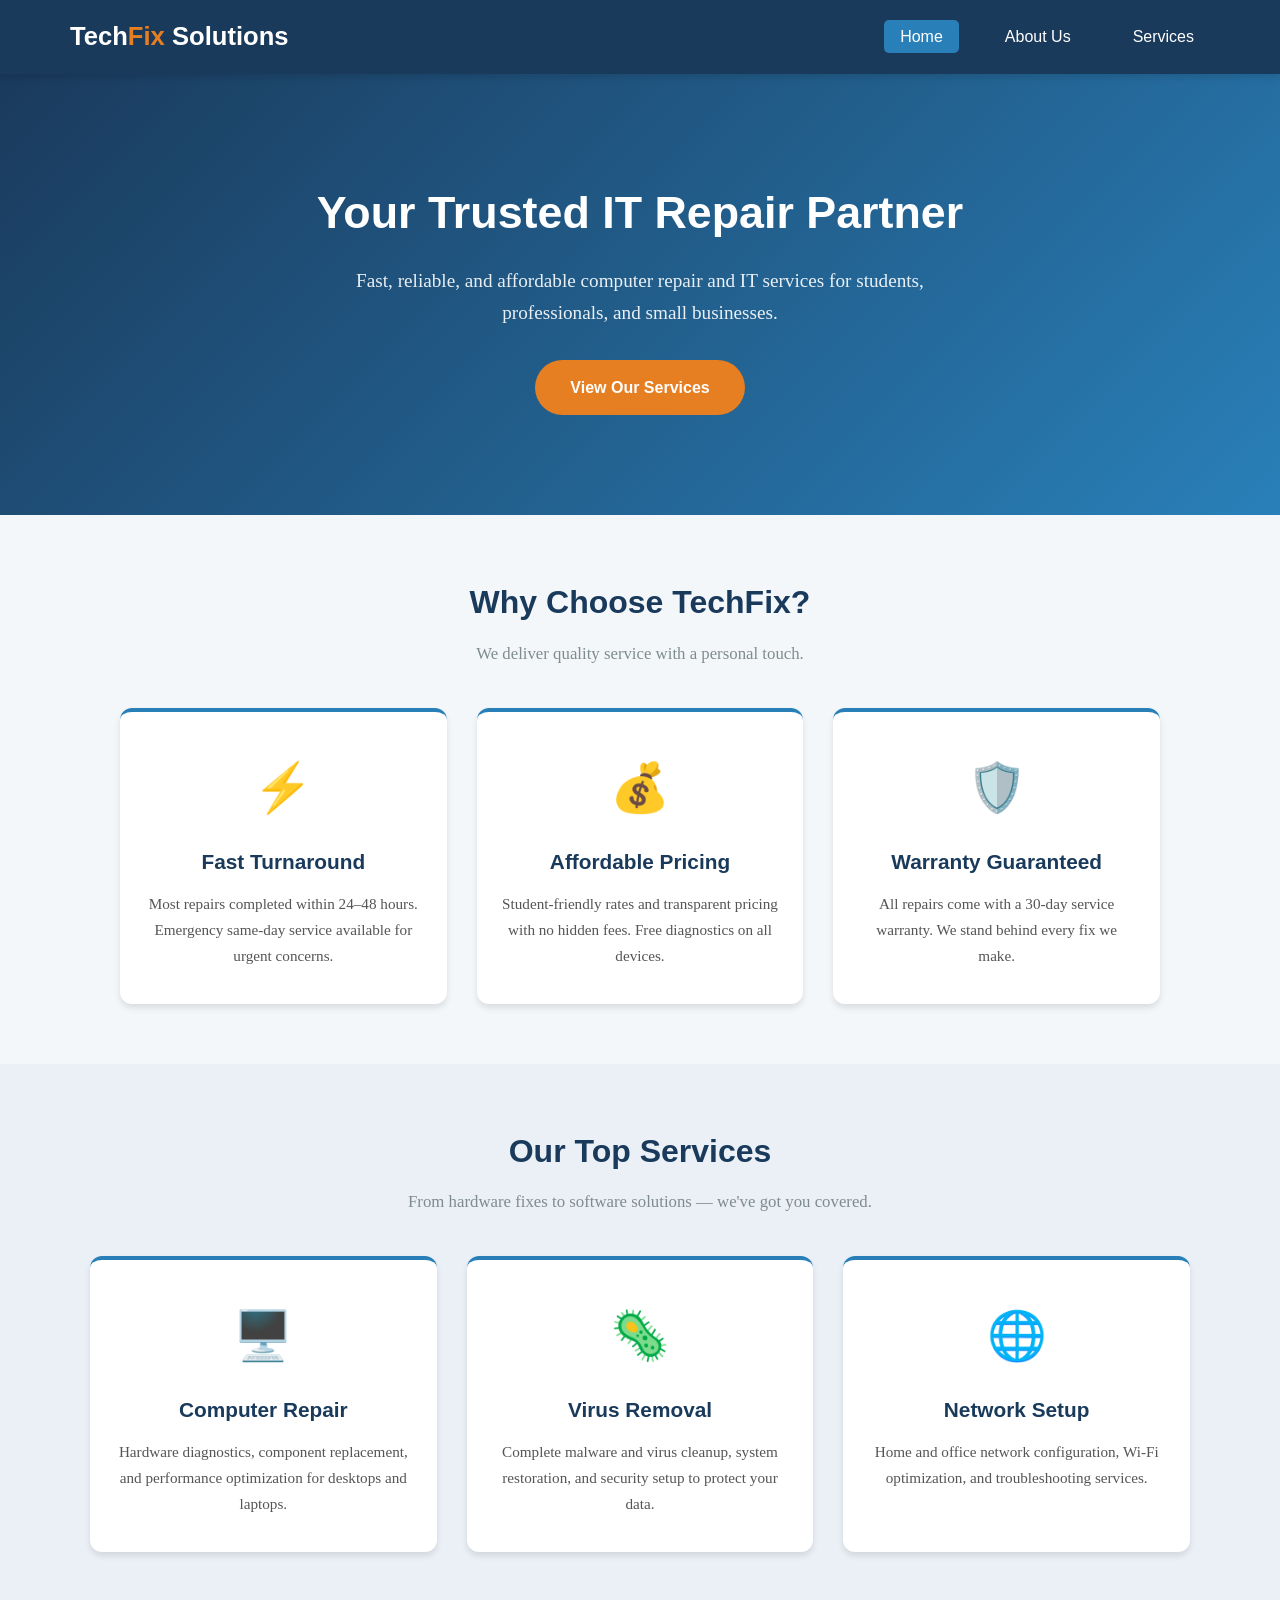
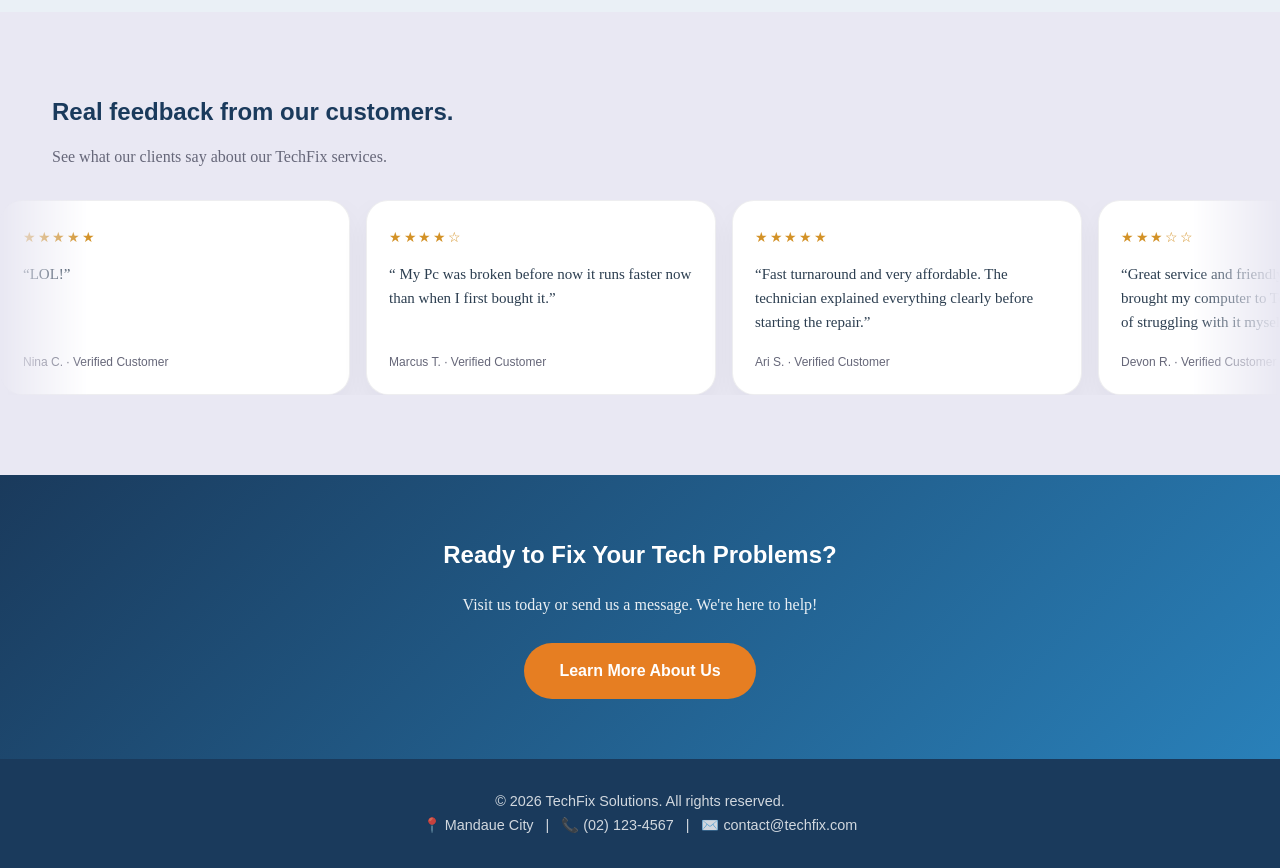
==== index.html @ 77dfa401 "Fart1" ====
<!DOCTYPE html>
<html lang="en">
<head>
    <meta charset="UTF-8">
    <meta name="viewport" content="width=device-width, initial-scale=1.0">
    <title>TechFix Solutions - Home</title>
    <link rel="stylesheet" href="style.css">
</head>
<body>

    <header>
        <nav>
            <div class="logo">
                <a href="index.html">Tech<span>Fix</span> Solutions</a>
            </div>
            <ul>
                <li><a href="index.html" class="active">Home</a></li>
                <li><a href="about.html">About Us</a></li>
                <li><a href="services.html">Services</a></li>
            </ul>
        </nav>
    </header>

    <section class="hero">
        <h1>Your Trusted IT Repair Partner</h1>
        <p>Fast, reliable, and affordable computer repair and IT services for students, professionals, and small businesses.</p>
        <a href="services.html" class="btn">View Our Services</a>
    </section>

    <section class="section">
        <h2>Why Choose TechFix?</h2>
        <p class="section-subtitle">We deliver quality service with a personal touch.</p>

        <div class="cards-grid">
            <div class="card">
                <div class="card-icon">⚡</div>
                <h3>Fast Turnaround</h3>
                <p>Most repairs completed within 24–48 hours. Emergency same-day service available for urgent concerns.</p>
            </div>
            <div class="card">
                <div class="card-icon">💰</div>
                <h3>Affordable Pricing</h3>
                <p>Student-friendly rates and transparent pricing with no hidden fees. Free diagnostics on all devices.</p>
            </div>
            <div class="card">
                <div class="card-icon">🛡️</div>
                <h3>Warranty Guaranteed</h3>
                <p>All repairs come with a 30-day service warranty. We stand behind every fix we make.</p>
            </div>
        </div>
    </section>

    <section class="section" style="background-color: #eaf0f6; max-width: 100%; padding: 60px 30px;">
        <div style="max-width: 1100px; margin: 0 auto;">
            <h2>Our Top Services</h2>
            <p class="section-subtitle">From hardware fixes to software solutions — we've got you covered.</p>

            <div class="cards-grid">
                <div class="card">
                    <div class="card-icon">🖥️</div>
                    <h3>Computer Repair</h3>
                    <p>Hardware diagnostics, component replacement, and performance optimization for desktops and laptops.</p>
                </div>
                <div class="card">
                    <div class="card-icon">🦠</div>
                    <h3>Virus Removal</h3>
                    <p>Complete malware and virus cleanup, system restoration, and security setup to protect your data.</p>
                </div>
                <div class="card">
                    <div class="card-icon">🌐</div>
                    <h3>Network Setup</h3>
                    <p>Home and office network configuration, Wi-Fi optimization, and troubleshooting services.</p>
                </div>
            </div>
        </div>
    </section>

    <section class="reviews" id="reviews" aria-labelledby="reviews-title">
        <div class="reviews-heading">
            <h2 id="reviews-title">Real feedback from our customers.</h2>
            <p>See what our clients say about our TechFix services.</p>
        </div>
        <div class="review-window">
            <div class="review-track">
                <div class="review-group">
                    <article class="review-card">
                        <div>
                            <span class="review-stars" aria-label="5 out of 5 stars">★★★★★</span>
                            <p class="review-text">“LOL!”</p>
                        </div>
                        <p class="review-by">Nina C. · Verified Customer</p>
                    </article>
                    <article class="review-card">
                        <div>
                            <span class="review-stars" aria-label="4 out of 5 stars">★★★★☆</span>
                            <p class="review-text">“ My Pc was broken before now it runs faster now than when I first bought it.”</p>
                        </div>
                        <p class="review-by">Marcus T. · Verified Customer</p>
                    </article>
                    <article class="review-card">
                        <div>
                            <span class="review-stars" aria-label="5 out of 5 stars">★★★★★</span>
                            <p class="review-text">“Fast turnaround and very affordable. The technician explained everything clearly before starting the repair.”</p>
                        </div>
                        <p class="review-by">Ari S. · Verified Customer</p>
                    </article>
                    <article class="review-card">
                        <div>
                            <span class="review-stars" aria-label="3 out of 5 stars">★★★☆☆</span>
                            <p class="review-text">“Great service and friendly staff. I wish I had brought my computer to TechFix sooner instead of struggling with it myself.”</p>
                        </div>
                        <p class="review-by">Devon R. · Verified Customer</p>
                    </article>
                </div>
                <div class="review-group" aria-hidden="true">
                    <article class="review-card">
                        <div>
                            <span class="review-stars">★★★★★</span>
                            <p class="review-text">“My laptop screen was completely cracked, and they fixed it in just three hours. It looks brand new!”</p>
                        </div>
                        <p class="review-by">Nina C. · Verified Customer</p>
                    </article>
                    <article class="review-card">
                        <div>
                            <span class="review-stars">★★★★☆</span>
                            <p class="review-text">“BOMBOCLAT.”</p>
                        </div>
                        <p class="review-by">Marcus T. · Verified Customer</p>
                    </article>
                    <article class="review-card">
                        <div>
                            <span class="review-stars">★★★★★</span>
                            <p class="review-text">“Fast turnaround and very affordable. The technician explained everything clearly before starting the repair.”</p>
                        </div>
                        <p class="review-by">Ari S. · Verified Customer</p>
                    </article>
                    <article class="review-card">
                        <div>
                            <span class="review-stars">★★★☆☆</span>
                            <p class="review-text">“Great service and friendly staff. I wish I had brought my computer here sooner instead of struggling with it myself.”</p>
                        </div>
                        <p class="review-by">Devon R. · Verified Customer</p>
                    </article>
                </div>
            </div>
        </div>
    </section>

    <section class="cta-section">
        <h2>Ready to Fix Your Tech Problems?</h2>
        <p>Visit us today or send us a message. We're here to help!</p>
        <a href="about.html" class="btn">Learn More About Us</a>
    </section>

    <footer>
        <p>&copy; 2026 TechFix Solutions. All rights reserved.</p>
        <p>📍 Mandaue City &nbsp; | &nbsp; 📞 (02) 123-4567 &nbsp; | &nbsp; ✉️ contact@techfix.com</p>
    </footer>

</body>
</html>
---- style.css ----
:root {
    --primary-color: #1a3a5c;
    --secondary-color: #2980b9;
    --accent-color: #e67e22;
    --light-bg: #f4f7fa;
    --text-dark: #2c3e50;
    --text-light: #ffffff;
    --font-heading: 'Segoe UI', Tahoma, Geneva, Verdana, sans-serif;
    --font-body: 'Georgia', serif;
    --shadow: 0 4px 6px rgba(0, 0, 0, 0.1);
    --transition: all 0.3s ease;
}

* { margin: 0; padding: 0; box-sizing: border-box; }
body { font-family: var(--font-body); color: var(--text-dark); background-color: var(--light-bg); line-height: 1.7; }
h1, h2, h3, h4 { font-family: var(--font-heading); color: var(--primary-color); }
a { text-decoration: none; color: inherit; }
img { max-width: 100%; height: auto; }

header { background-color: var(--primary-color); padding: 0; position: sticky; top: 0; z-index: 1000; box-shadow: var(--shadow); }
nav { max-width: 1200px; margin: 0 auto; display: flex; justify-content: space-between; align-items: center; padding: 15px 30px; }
.logo { font-family: var(--font-heading); font-size: 1.6rem; font-weight: bold; color: var(--text-light); }
.logo span { color: var(--accent-color); }
.logo a { text-decoration: none; color: var(--text-light); transition: var(--transition); }
.logo a:hover { opacity: 0.8; }
nav ul { list-style: none; display: flex; gap: 30px; }
nav ul li a { color: var(--text-light); font-family: var(--font-heading); font-size: 1rem; padding: 8px 16px; border-radius: 5px; transition: var(--transition); }
nav ul li a:hover, nav ul li a.active { background-color: var(--secondary-color); color: var(--text-light); }

.hero { background: linear-gradient(135deg, var(--primary-color), var(--secondary-color)); color: var(--text-light); text-align: center; padding: 100px 30px; }
.hero h1 { font-size: 2.8rem; color: var(--text-light); margin-bottom: 15px; }
.hero p { font-size: 1.2rem; max-width: 600px; margin: 0 auto 30px; opacity: 0.9; }
.btn { display: inline-block; background-color: var(--accent-color); color: var(--text-light); padding: 14px 35px; border-radius: 30px; font-family: var(--font-heading); font-size: 1rem; font-weight: bold; transition: var(--transition); border: none; cursor: pointer; }
.btn:hover { background-color: #d35400; transform: translateY(-2px); box-shadow: 0 6px 12px rgba(0, 0, 0, 0.2); }

.section { max-width: 1100px; margin: 0 auto; padding: 60px 30px; }
.section h2 { text-align: center; font-size: 2rem; margin-bottom: 10px; }
.section-subtitle { text-align: center; color: #7f8c8d; margin-bottom: 40px; font-size: 1.05rem; }

.cards-grid { display: grid; grid-template-columns: repeat(auto-fit, minmax(280px, 1fr)); gap: 30px; margin-top: 30px; }
.card { background: var(--text-light); border-radius: 12px; padding: 35px 25px; text-align: center; box-shadow: var(--shadow); transition: var(--transition); border-top: 4px solid var(--secondary-color); }
.card:hover { transform: translateY(-8px); box-shadow: 0 10px 25px rgba(0, 0, 0, 0.15); }
.card-icon { font-size: 3rem; margin-bottom: 15px; }
.card h3 { margin-bottom: 12px; font-size: 1.3rem; }
.card p { color: #555; font-size: 0.95rem; }

.about-content { display: flex; gap: 40px; align-items: center; flex-wrap: wrap; }
.about-text { flex: 1; min-width: 300px; }
.about-text h2 { text-align: left; margin-bottom: 15px; }
.about-text p { margin-bottom: 15px; color: #444; }
.about-image { flex: 1; min-width: 300px; text-align: center; }
.about-image .placeholder-img { width: 100%; max-width: 400px; height: 300px; background: linear-gradient(135deg, var(--secondary-color), var(--primary-color)); border-radius: 12px; display: flex; align-items: center; justify-content: center; color: white; font-size: 1.2rem; font-family: var(--font-heading); }

.service-list { display: flex; flex-direction: column; gap: 25px; }
.service-item { display: flex; gap: 25px; background: var(--text-light); padding: 30px; border-radius: 12px; box-shadow: var(--shadow); align-items: flex-start; transition: var(--transition); }
.service-item:hover { box-shadow: 0 8px 20px rgba(0, 0, 0, 0.12); }
.service-number { background: var(--accent-color); color: white; width: 50px; height: 50px; border-radius: 50%; display: flex; align-items: center; justify-content: center; font-family: var(--font-heading); font-size: 1.3rem; font-weight: bold; flex-shrink: 0; }
.service-details h3 { margin-bottom: 8px; font-size: 1.2rem; }
.service-details p { color: #555; font-size: 0.95rem; margin-bottom: 8px; }
.service-price { color: var(--accent-color); font-weight: bold; font-family: var(--font-heading); }

.cta-section { background: linear-gradient(135deg, var(--primary-color), var(--secondary-color)); color: var(--text-light); text-align: center; padding: 60px 30px; }
.cta-section h2 { color: var(--text-light); margin-bottom: 15px; }
.cta-section p { margin-bottom: 25px; opacity: 0.9; }

footer { background-color: var(--primary-color); color: var(--text-light); text-align: center; padding: 30px; font-family: var(--font-heading); font-size: 0.9rem; }
footer p { opacity: 0.8; }

@media (max-width: 992px) {
    .hero h1 {
        font-size: 2.4rem;
    }
    .section {
        padding: 50px 20px;
    }
}
@media (max-width: 768px) {
    
    /* 1. Fix Navigation for small screens */
    nav {
        flex-direction: column;
        gap: 15px;
        padding: 15px;
    }
    nav ul {
        gap: 10px;
        flex-wrap: wrap;
        justify-content: center;
    }
    nav ul li a {
        font-size: 0.9rem;
        padding: 6px 12px;
    }
    .hero {
        padding: 60px 20px;
    }
    .hero h1 {
        font-size: 2rem;
    }
    .hero p {
        font-size: 1rem;
    }
    .section h2 {
        font-size: 1.6rem;
    }

    /* 3. Reduce side padding so content isn't squished */
    .section {
        padding: 40px 20px;
    }

    /* 4. Stack the "About Us" text and image vertically */
    .about-content {
        flex-direction: column;
        text-align: center;
    }
    .about-text h2 {
        text-align: center;
    }

    .service-item {
        flex-direction: column;
        align-items: center;
        text-align: center;
    }
    .service-number {
        margin-bottom: 10px;
    }
}

@media (max-width: 480px) {
    .hero h1 {
        font-size: 1.6rem;
    }
    .cards-grid {
        grid-template-columns: 1fr; /* Force 1 column on tiny screens */
    }
    .team-grid {
        grid-template-columns: 1fr;
    }
}
/* ===== REVIEWS MARQUEE SECTION ===== */
.reviews {
  overflow: hidden;
  padding: 80px 0;
  background: #e9e8f3;
}

.reviews-heading {
  max-width: 1240px;
  margin: 0 auto 30px;
  padding: 0 32px;
}

.reviews-heading h2 {
  margin: 0;
  color: var(--primary-color); /* Matches your site theme */
}

.reviews-heading p {
  color: #666779;
  margin-top: 10px;
}

.review-window {
  overflow: hidden;
  -webkit-mask-image: linear-gradient(90deg, transparent, #000 7%, #000 93%, transparent);
  mask-image: linear-gradient(90deg, transparent, #000 7%, #000 93%, transparent);
}

.review-track {
  display: flex;
  width: max-content;
  animation: review-loop 42s linear infinite;
}

.review-track:hover {
  animation-play-state: paused; /* Pauses when user hovers over it */
}

.review-group {
  display: flex;
  gap: 16px;
  padding-right: 16px;
}

.review-card {
  display: flex;
  flex-direction: column;
  justify-content: space-between;
  width: clamp(270px, 30vw, 350px);
  min-height: 195px;
  padding: 22px;
  border: 1px solid #14152e12;
  border-radius: 22px;
  background: #fff;
  box-shadow: 0 12px 30px #14152e0c;
}

.review-stars {
  color: #d39227; /* Gold color for stars */
  font-size: 14px;
  letter-spacing: 0.12em;
}

.review-text {
  margin: 12px 0 0;
  font-size: 15px;
  line-height: 1.6;
  color: var(--text-dark);
}

.review-by {
  margin: 18px 0 0;
  color: #666779;
  font-size: 12px;
  font-family: var(--font-heading);
}

@keyframes review-loop {
  from {
    transform: translateX(-50%);
  }
  to {
    transform: translateX(0);
  }
}

/* Accessibility: Stops animation for users who prefer reduced motion */
@media (prefers-reduced-motion: reduce) {
  .review-track {
    animation: none;
  }
}

/* Make reviews stack on mobile phones */
@media (max-width: 768px) {
    .review-card {
        width: 280px; /* Fixed width for mobile scrolling */
    }
}
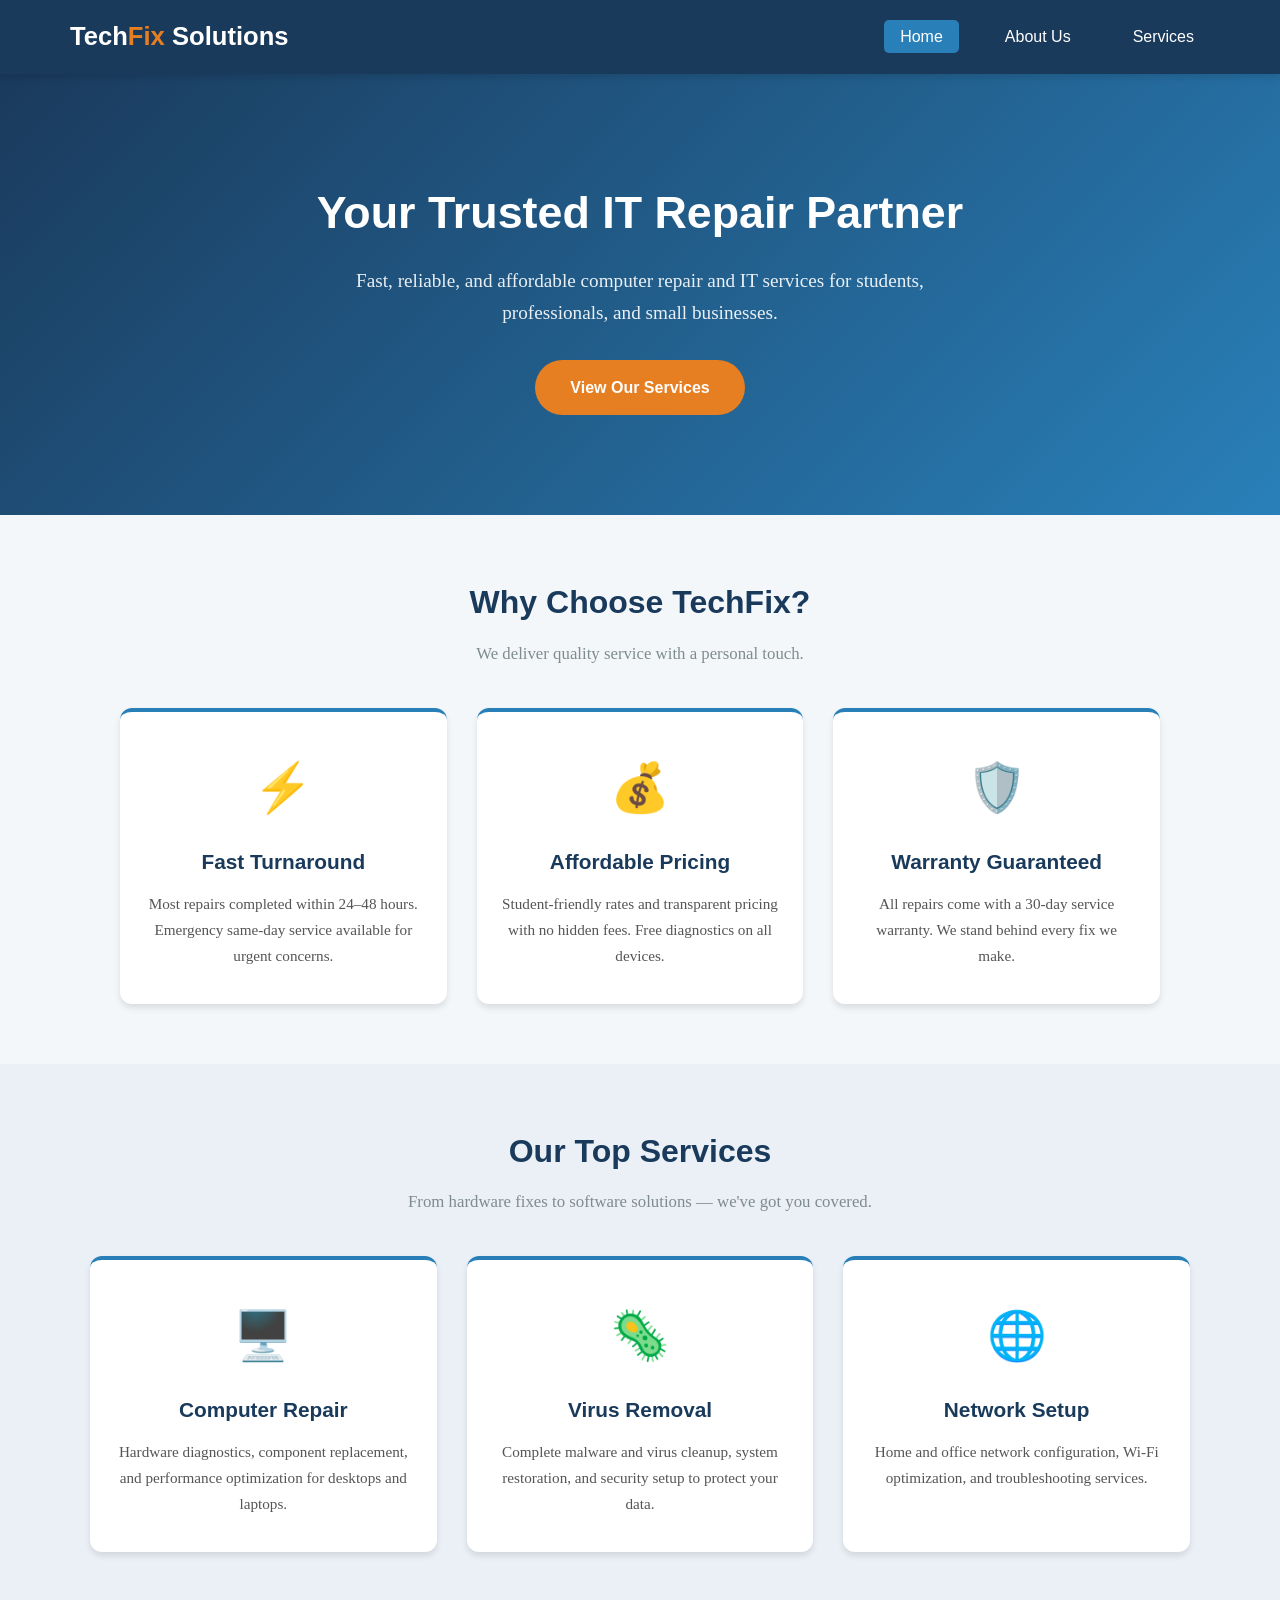
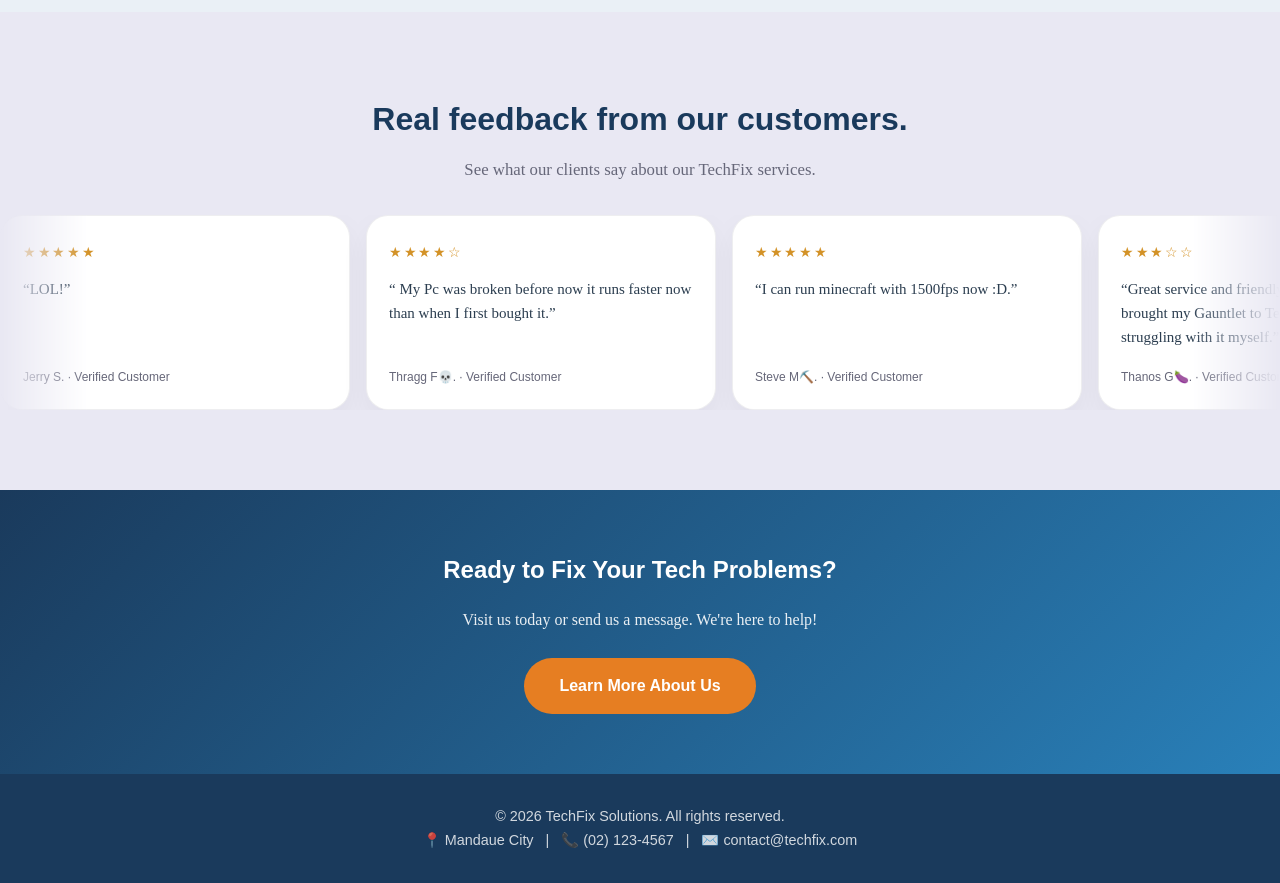
==== commit eedfad05: "Fart10" ====
--- a/index.html
+++ b/index.html
@@ -4,7 +4,7 @@
     <meta charset="UTF-8">
     <meta name="viewport" content="width=device-width, initial-scale=1.0">
     <title>TechFix Solutions - Home</title>
-    <link rel="stylesheet" href="style.css">
+    <link rel="stylesheet" href="style.css?v=2">
 </head>
 <body>
 
@@ -88,28 +88,28 @@
                             <span class="review-stars" aria-label="5 out of 5 stars">★★★★★</span>
                             <p class="review-text">“LOL!”</p>
                         </div>
-                        <p class="review-by">Nina C. · Verified Customer</p>
+                        <p class="review-by">Jerry S. · Verified Customer</p>
                     </article>
                     <article class="review-card">
                         <div>
                             <span class="review-stars" aria-label="4 out of 5 stars">★★★★☆</span>
                             <p class="review-text">“ My Pc was broken before now it runs faster now than when I first bought it.”</p>
                         </div>
-                        <p class="review-by">Marcus T. · Verified Customer</p>
+                        <p class="review-by">Thragg F💀. · Verified Customer</p>
                     </article>
                     <article class="review-card">
                         <div>
                             <span class="review-stars" aria-label="5 out of 5 stars">★★★★★</span>
-                            <p class="review-text">“Fast turnaround and very affordable. The technician explained everything clearly before starting the repair.”</p>
+                            <p class="review-text">“I can run minecraft with 1500fps now :D.”</p>
                         </div>
-                        <p class="review-by">Ari S. · Verified Customer</p>
+                        <p class="review-by">Steve M⛏️. · Verified Customer</p>
                     </article>
                     <article class="review-card">
                         <div>
                             <span class="review-stars" aria-label="3 out of 5 stars">★★★☆☆</span>
-                            <p class="review-text">“Great service and friendly staff. I wish I had brought my computer to TechFix sooner instead of struggling with it myself.”</p>
+                            <p class="review-text">“Great service and friendly staff. I wish I had brought my Gauntlet to TechFix sooner instead of struggling with it myself.”</p>
                         </div>
-                        <p class="review-by">Devon R. · Verified Customer</p>
+                        <p class="review-by">Thanos G🍆. · Verified Customer</p>
                     </article>
                 </div>
                 <div class="review-group" aria-hidden="true">
@@ -123,23 +123,30 @@
                     <article class="review-card">
                         <div>
                             <span class="review-stars">★★★★☆</span>
-                            <p class="review-text">“BOMBOCLAT.”</p>
+                            <p class="review-text">“Simply Lovely.”</p>
                         </div>
-                        <p class="review-by">Marcus T. · Verified Customer</p>
+                        <p class="review-by">Max Verstappen🏆. · Verified Customer</p>
                     </article>
                     <article class="review-card">
                         <div>
                             <span class="review-stars">★★★★★</span>
-                            <p class="review-text">“Fast turnaround and very affordable. The technician explained everything clearly before starting the repair.”</p>
+                            <p class="review-text">“Not all heros Wear Gloves.”</p>
                         </div>
-                        <p class="review-by">Ari S. · Verified Customer</p>
+                        <p class="review-by">Yusuf tuz 🥒· Verified Customer</p>
                     </article>
                     <article class="review-card">
                         <div>
                             <span class="review-stars">★★★☆☆</span>
-                            <p class="review-text">“Great service and friendly staff. I wish I had brought my computer here sooner instead of struggling with it myself.”</p>
+                            <p class="review-text">“ Aries Give FIX MY PHONE😡😡😭🙏🏻😭🙏🏻.”</p>
                         </div>
-                        <p class="review-by">Devon R. · Verified Customer</p>
+                        <p class="review-by">Kratos . · Verified Customer</p>
+                        </article>
+                    <article class="review-card">
+                        <div>
+                            <span class="review-stars">☆☆☆☆☆</span>
+                            <p class="review-text">“ My Phone is not working again.”</p>
+                        </div>
+                        <p class="review-by">Linus T💻 · Verified Customer</p>
                     </article>
                 </div>
             </div>
--- a/style.css
+++ b/style.css
@@ -75,8 +75,7 @@
     }
 }
 @media (max-width: 768px) {
-    
-    /* 1. Fix Navigation for small screens */
+
     nav {
         flex-direction: column;
         gap: 15px;
@@ -104,12 +103,10 @@
         font-size: 1.6rem;
     }
 
-    /* 3. Reduce side padding so content isn't squished */
     .section {
         padding: 40px 20px;
     }
 
-    /* 4. Stack the "About Us" text and image vertically */
     .about-content {
         flex-direction: column;
         text-align: center;
@@ -133,13 +130,13 @@
         font-size: 1.6rem;
     }
     .cards-grid {
-        grid-template-columns: 1fr; /* Force 1 column on tiny screens */
+        grid-template-columns: 1fr; 
     }
     .team-grid {
         grid-template-columns: 1fr;
     }
 }
-/* ===== REVIEWS MARQUEE SECTION ===== */
+
 .reviews {
   overflow: hidden;
   padding: 80px 0;
@@ -150,16 +147,19 @@
   max-width: 1240px;
   margin: 0 auto 30px;
   padding: 0 32px;
+  text-align: center; 
 }
 
 .reviews-heading h2 {
   margin: 0;
-  color: var(--primary-color); /* Matches your site theme */
+  font-size: 2rem; 
+  color: var(--primary-color); 
 }
 
 .reviews-heading p {
   color: #666779;
   margin-top: 10px;
+  font-size: 1.05rem; 
 }
 
 .review-window {
@@ -175,7 +175,7 @@
 }
 
 .review-track:hover {
-  animation-play-state: paused; /* Pauses when user hovers over it */
+  animation-play-state: paused; 
 }
 
 .review-group {
@@ -198,7 +198,7 @@
 }
 
 .review-stars {
-  color: #d39227; /* Gold color for stars */
+  color: #d39227; 
   font-size: 14px;
   letter-spacing: 0.12em;
 }
@@ -226,16 +226,14 @@
   }
 }
 
-/* Accessibility: Stops animation for users who prefer reduced motion */
 @media (prefers-reduced-motion: reduce) {
   .review-track {
     animation: none;
   }
 }
 
-/* Make reviews stack on mobile phones */
 @media (max-width: 768px) {
     .review-card {
-        width: 280px; /* Fixed width for mobile scrolling */
+        width: 280px; 
     }
 }
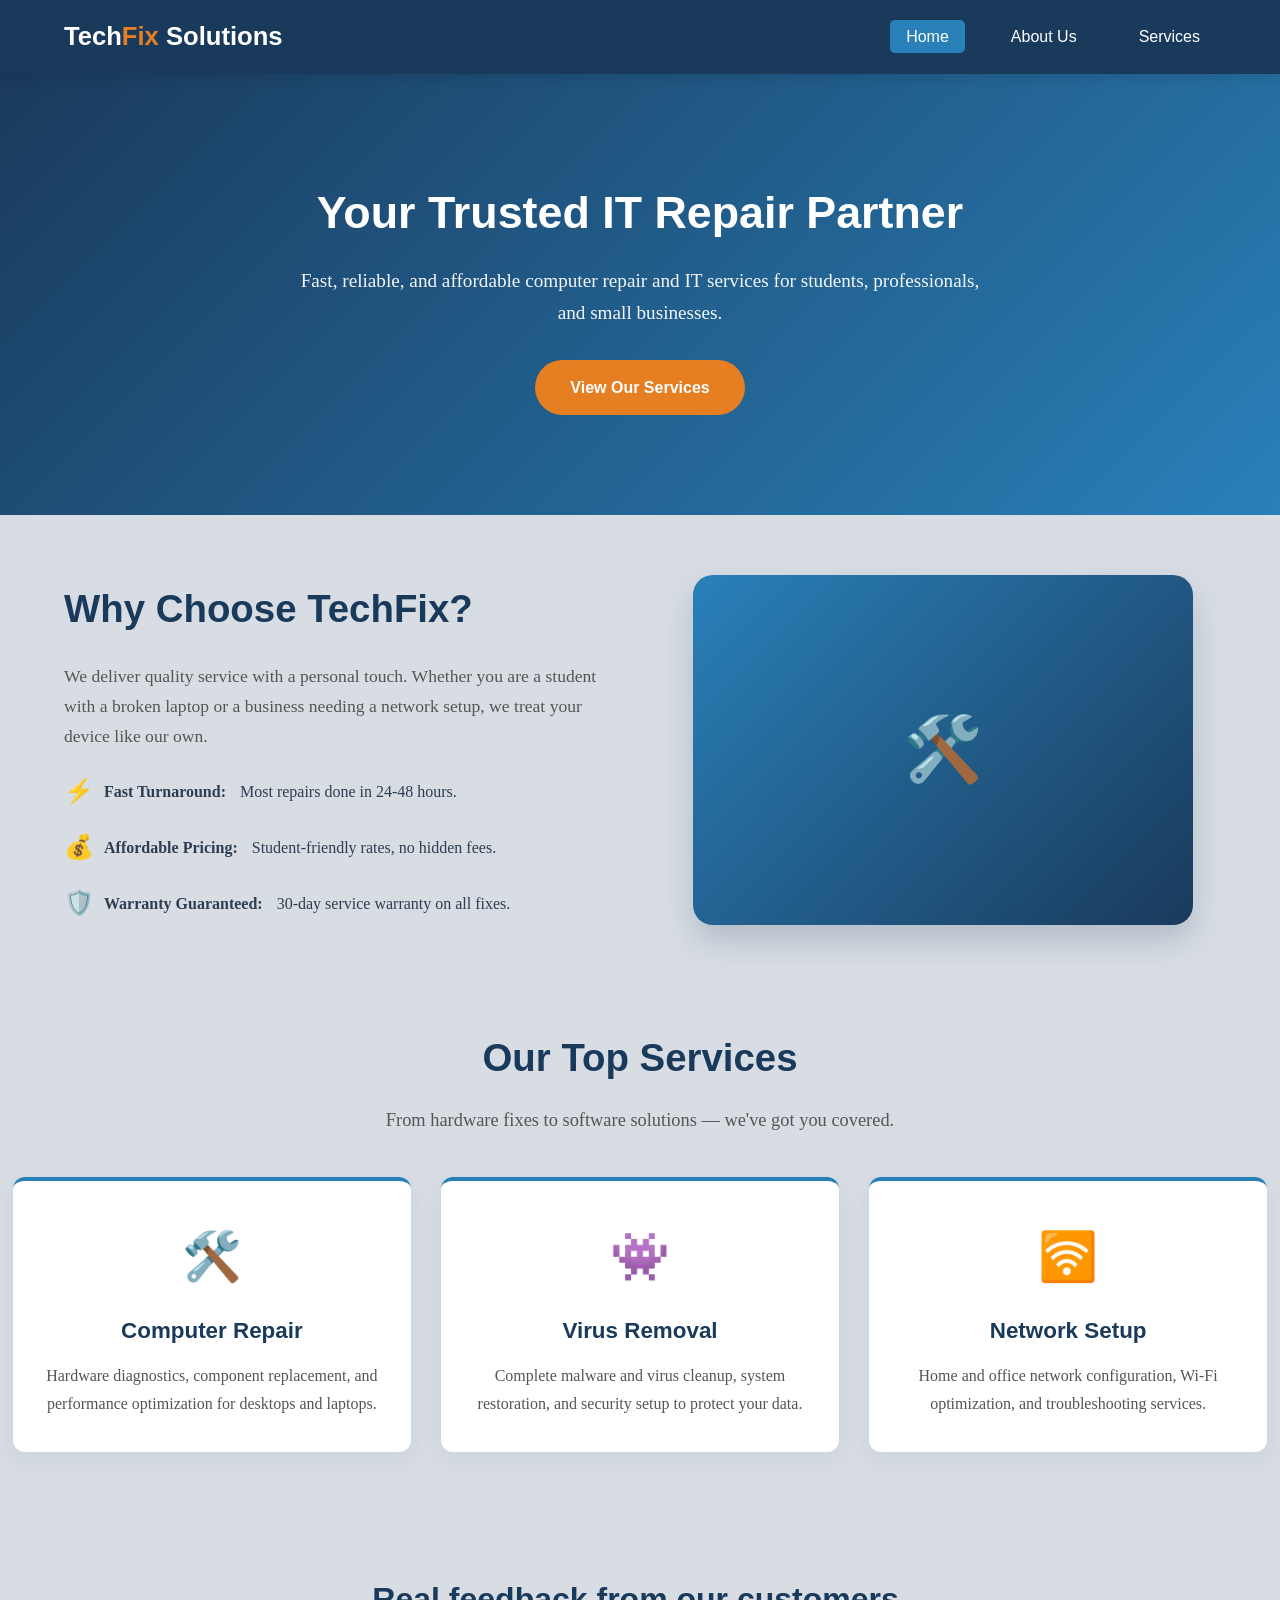
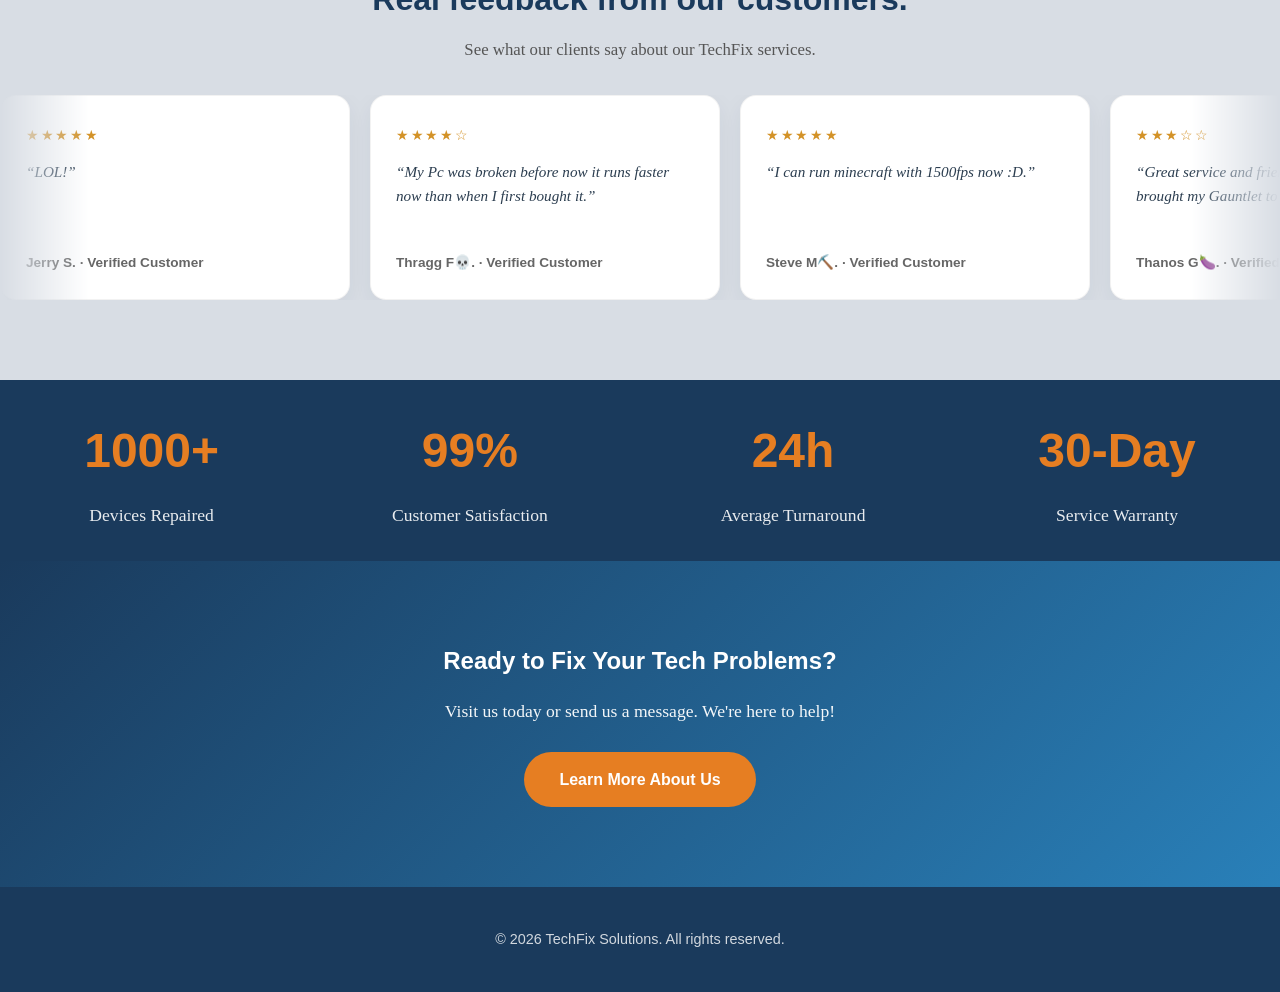
==== commit 98f8c344: "Fat2" ====
--- a/index.html
+++ b/index.html
@@ -4,15 +4,12 @@
     <meta charset="UTF-8">
     <meta name="viewport" content="width=device-width, initial-scale=1.0">
     <title>TechFix Solutions - Home</title>
-    <link rel="stylesheet" href="style.css?v=2">
+    <link rel="stylesheet" href="style.css?v=3">
 </head>
 <body>
-
     <header>
         <nav>
-            <div class="logo">
-                <a href="index.html">Tech<span>Fix</span> Solutions</a>
-            </div>
+            <div class="logo"><a href="index.html">Tech<span>Fix</span> Solutions</a></div>
             <ul>
                 <li><a href="index.html" class="active">Home</a></li>
                 <li><a href="about.html">About Us</a></li>
@@ -28,46 +25,39 @@
     </section>
 
     <section class="section">
-        <h2>Why Choose TechFix?</h2>
-        <p class="section-subtitle">We deliver quality service with a personal touch.</p>
-
-        <div class="cards-grid">
-            <div class="card">
-                <div class="card-icon">⚡</div>
-                <h3>Fast Turnaround</h3>
-                <p>Most repairs completed within 24–48 hours. Emergency same-day service available for urgent concerns.</p>
+        <div class="split-section">
+            <div class="split-content">
+                <h2>Why Choose TechFix?</h2>
+                <p style="font-size: 1.1rem; color: #555; margin-bottom: 20px;">We deliver quality service with a personal touch. Whether you are a student with a broken laptop or a business needing a network setup, we treat your device like our own.</p>
+                <ul style="list-style: none; padding: 0; display: flex; flex-direction: column; gap: 15px;">
+                    <li style="display: flex; align-items: center; gap: 10px;"><span style="color: var(--accent-color); font-size: 1.5rem;">⚡</span> <strong>Fast Turnaround:</strong>&nbsp;Most repairs done in 24-48 hours.</li>
+                    <li style="display: flex; align-items: center; gap: 10px;"><span style="color: var(--accent-color); font-size: 1.5rem;">💰</span> <strong>Affordable Pricing:</strong>&nbsp;Student-friendly rates, no hidden fees.</li>
+                    <li style="display: flex; align-items: center; gap: 10px;"><span style="color: var(--accent-color); font-size: 1.5rem;">🛡️</span> <strong>Warranty Guaranteed:</strong>&nbsp;30-day service warranty on all fixes.</li>
+                </ul>
             </div>
-            <div class="card">
-                <div class="card-icon">💰</div>
-                <h3>Affordable Pricing</h3>
-                <p>Student-friendly rates and transparent pricing with no hidden fees. Free diagnostics on all devices.</p>
-            </div>
-            <div class="card">
-                <div class="card-icon">🛡️</div>
-                <h3>Warranty Guaranteed</h3>
-                <p>All repairs come with a 30-day service warranty. We stand behind every fix we make.</p>
+            <div class="split-visual">
+                <div class="split-box">🛠️</div>
             </div>
         </div>
     </section>
 
-    <section class="section" style="background-color: #eaf0f6; max-width: 100%; padding: 60px 30px;">
-        <div style="max-width: 1100px; margin: 0 auto;">
+    <section class="section" style="background-color: var(--section-alt-bg); max-width: 100%; padding: 40px 1%;">
+        <div style="max-width: 2000px; margin: 0 auto;">
             <h2>Our Top Services</h2>
             <p class="section-subtitle">From hardware fixes to software solutions — we've got you covered.</p>
-
             <div class="cards-grid">
                 <div class="card">
-                    <div class="card-icon">🖥️</div>
+                    <div class="card-icon">🛠️</div>
                     <h3>Computer Repair</h3>
                     <p>Hardware diagnostics, component replacement, and performance optimization for desktops and laptops.</p>
                 </div>
                 <div class="card">
-                    <div class="card-icon">🦠</div>
+                    <div class="card-icon">👾</div>
                     <h3>Virus Removal</h3>
                     <p>Complete malware and virus cleanup, system restoration, and security setup to protect your data.</p>
                 </div>
                 <div class="card">
-                    <div class="card-icon">🌐</div>
+                    <div class="card-icon">🛜</div>
                     <h3>Network Setup</h3>
                     <p>Home and office network configuration, Wi-Fi optimization, and troubleshooting services.</p>
                 </div>
@@ -84,75 +74,63 @@
             <div class="review-track">
                 <div class="review-group">
                     <article class="review-card">
-                        <div>
-                            <span class="review-stars" aria-label="5 out of 5 stars">★★★★★</span>
-                            <p class="review-text">“LOL!”</p>
-                        </div>
+                        <div><span class="review-stars">★★★★★</span><p class="review-text">“LOL!”</p></div>
                         <p class="review-by">Jerry S. · Verified Customer</p>
                     </article>
                     <article class="review-card">
-                        <div>
-                            <span class="review-stars" aria-label="4 out of 5 stars">★★★★☆</span>
-                            <p class="review-text">“ My Pc was broken before now it runs faster now than when I first bought it.”</p>
-                        </div>
+                        <div><span class="review-stars">★★★★☆</span><p class="review-text">“My Pc was broken before now it runs faster now than when I first bought it.”</p></div>
                         <p class="review-by">Thragg F💀. · Verified Customer</p>
                     </article>
                     <article class="review-card">
-                        <div>
-                            <span class="review-stars" aria-label="5 out of 5 stars">★★★★★</span>
-                            <p class="review-text">“I can run minecraft with 1500fps now :D.”</p>
-                        </div>
+                        <div><span class="review-stars">★★★★★</span><p class="review-text">“I can run minecraft with 1500fps now :D.”</p></div>
                         <p class="review-by">Steve M⛏️. · Verified Customer</p>
                     </article>
                     <article class="review-card">
-                        <div>
-                            <span class="review-stars" aria-label="3 out of 5 stars">★★★☆☆</span>
-                            <p class="review-text">“Great service and friendly staff. I wish I had brought my Gauntlet to TechFix sooner instead of struggling with it myself.”</p>
-                        </div>
+                        <div><span class="review-stars">★★★☆☆</span><p class="review-text">“Great service and friendly staff. I wish I had brought my Gauntlet to TechFix sooner.”</p></div>
                         <p class="review-by">Thanos G🍆. · Verified Customer</p>
                     </article>
                 </div>
                 <div class="review-group" aria-hidden="true">
                     <article class="review-card">
-                        <div>
-                            <span class="review-stars">★★★★★</span>
-                            <p class="review-text">“My laptop screen was completely cracked, and they fixed it in just three hours. It looks brand new!”</p>
-                        </div>
+                        <div><span class="review-stars">★★★★★</span><p class="review-text">“My laptop screen was completely cracked, and they fixed it in just three hours. It looks brand new!”</p></div>
                         <p class="review-by">Nina C. · Verified Customer</p>
                     </article>
                     <article class="review-card">
-                        <div>
-                            <span class="review-stars">★★★★☆</span>
-                            <p class="review-text">“Simply Lovely.”</p>
-                        </div>
+                        <div><span class="review-stars">★★★★☆</span><p class="review-text">“Simply Lovely.”</p></div>
                         <p class="review-by">Max Verstappen🏆. · Verified Customer</p>
                     </article>
                     <article class="review-card">
-                        <div>
-                            <span class="review-stars">★★★★★</span>
-                            <p class="review-text">“Not all heros Wear Gloves.”</p>
-                        </div>
+                        <div><span class="review-stars">★★★★★</span><p class="review-text">“Not all heros Wear Gloves.”</p></div>
                         <p class="review-by">Yusuf tuz 🥒· Verified Customer</p>
                     </article>
                     <article class="review-card">
-                        <div>
-                            <span class="review-stars">★★★☆☆</span>
-                            <p class="review-text">“ Aries Give FIX MY PHONE😡😡😭🙏🏻😭🙏🏻.”</p>
-                        </div>
+                        <div><span class="review-stars">★★★☆☆</span><p class="review-text">“Aries FIX MY PHONE😡😡😭🙏🏻.”</p></div>
                         <p class="review-by">Kratos . · Verified Customer</p>
-                        </article>
-                    <article class="review-card">
-                        <div>
-                            <span class="review-stars">☆☆☆☆☆</span>
-                            <p class="review-text">“ My Phone is not working again.”</p>
-                        </div>
-                        <p class="review-by">Linus T💻 · Verified Customer</p>
                     </article>
                 </div>
             </div>
         </div>
     </section>
-
+ <section class="section" style="background-color: var(--primary-color); color: white; max-width: 100%; padding: 30px 1%;">
+        <div style="max-width: 1400px; margin: 0 auto; display: flex; justify-content: space-around; flex-wrap: wrap; gap: 30px; text-align: center;">
+            <div>
+                <h3 style="font-size: 3rem; color: var(--accent-color); margin-bottom: 10px; font-weight: 800;">1000+</h3>
+                <p style="font-size: 1.1rem; opacity: 0.9;">Devices Repaired</p>
+            </div>
+            <div>
+                <h3 style="font-size: 3rem; color: var(--accent-color); margin-bottom: 10px; font-weight: 800;">99%</h3>
+                <p style="font-size: 1.1rem; opacity: 0.9;">Customer Satisfaction</p>
+            </div>
+            <div>
+                <h3 style="font-size: 3rem; color: var(--accent-color); margin-bottom: 10px; font-weight: 800;">24h</h3>
+                <p style="font-size: 1.1rem; opacity: 0.9;">Average Turnaround</p>
+            </div>
+            <div>
+                <h3 style="font-size: 3rem; color: var(--accent-color); margin-bottom: 10px; font-weight: 800;">30-Day</h3>
+                <p style="font-size: 1.1rem; opacity: 0.9;">Service Warranty</p>
+            </div>
+        </div>
+    </section> 
     <section class="cta-section">
         <h2>Ready to Fix Your Tech Problems?</h2>
         <p>Visit us today or send us a message. We're here to help!</p>
@@ -161,8 +139,19 @@
 
     <footer>
         <p>&copy; 2026 TechFix Solutions. All rights reserved.</p>
-        <p>📍 Mandaue City &nbsp; | &nbsp; 📞 (02) 123-4567 &nbsp; | &nbsp; ✉️ contact@techfix.com</p>
     </footer>
 
+    <button id="backToTop" title="Go to top">↑</button>
+    <script>
+        window.onscroll = function() {
+            const btn = document.getElementById("backToTop");
+            if (document.body.scrollTop > 300 || document.documentElement.scrollTop > 300) {
+                btn.style.display = "block";
+            } else { btn.style.display = "none"; }
+        };
+        document.getElementById("backToTop").addEventListener("click", function() {
+            window.scrollTo({ top: 0, behavior: 'smooth' });
+        });
+    </script>
 </body>
 </html>
--- a/style.css
+++ b/style.css
@@ -2,23 +2,32 @@
     --primary-color: #1a3a5c;
     --secondary-color: #2980b9;
     --accent-color: #e67e22;
-    --light-bg: #f4f7fa;
+    --light-bg: #d8dde4; 
+    --section-alt-bg: #d8dde4;
     --text-dark: #2c3e50;
     --text-light: #ffffff;
     --font-heading: 'Segoe UI', Tahoma, Geneva, Verdana, sans-serif;
     --font-body: 'Georgia', serif;
-    --shadow: 0 4px 6px rgba(0, 0, 0, 0.1);
+    --shadow: 0 8px 24px rgba(26, 58, 92, 0.06); 
+    --shadow-hover: 0 12px 32px rgba(26, 58, 92, 0.12);
     --transition: all 0.3s ease;
 }
 
 * { margin: 0; padding: 0; box-sizing: border-box; }
-body { font-family: var(--font-body); color: var(--text-dark); background-color: var(--light-bg); line-height: 1.7; }
+
+body { 
+    font-family: var(--font-body); 
+    color: var(--text-dark); 
+    background-color: var(--light-bg);
+    line-height: 1.7; 
+}
+
 h1, h2, h3, h4 { font-family: var(--font-heading); color: var(--primary-color); }
 a { text-decoration: none; color: inherit; }
 img { max-width: 100%; height: auto; }
 
-header { background-color: var(--primary-color); padding: 0; position: sticky; top: 0; z-index: 1000; box-shadow: var(--shadow); }
-nav { max-width: 1200px; margin: 0 auto; display: flex; justify-content: space-between; align-items: center; padding: 15px 30px; }
+header { background-color: var(--primary-color); padding: 0; position: sticky; top: 0; z-index: 1000; box-shadow: 0 4px 12px rgba(0,0,0,0.1); }
+nav { max-width: 1400px; margin: 0 auto; display: flex; justify-content: space-between; align-items: center; padding: 15px 5%; }
 .logo { font-family: var(--font-heading); font-size: 1.6rem; font-weight: bold; color: var(--text-light); }
 .logo span { color: var(--accent-color); }
 .logo a { text-decoration: none; color: var(--text-light); transition: var(--transition); }
@@ -29,211 +38,129 @@
 
 .hero { background: linear-gradient(135deg, var(--primary-color), var(--secondary-color)); color: var(--text-light); text-align: center; padding: 100px 30px; }
 .hero h1 { font-size: 2.8rem; color: var(--text-light); margin-bottom: 15px; }
-.hero p { font-size: 1.2rem; max-width: 600px; margin: 0 auto 30px; opacity: 0.9; }
+.hero p { font-size: 1.2rem; max-width: 700px; margin: 0 auto 30px; opacity: 0.95; }
 .btn { display: inline-block; background-color: var(--accent-color); color: var(--text-light); padding: 14px 35px; border-radius: 30px; font-family: var(--font-heading); font-size: 1rem; font-weight: bold; transition: var(--transition); border: none; cursor: pointer; }
-.btn:hover { background-color: #d35400; transform: translateY(-2px); box-shadow: 0 6px 12px rgba(0, 0, 0, 0.2); }
 
-.section { max-width: 1100px; margin: 0 auto; padding: 60px 30px; }
-.section h2 { text-align: center; font-size: 2rem; margin-bottom: 10px; }
-.section-subtitle { text-align: center; color: #7f8c8d; margin-bottom: 40px; font-size: 1.05rem; }
+.section {
+    max-width: 1400px;
+    margin: 0 auto;
+    padding: 60px 5%;
+}
+.section h2 { text-align: center; font-size: 2.4rem; margin-bottom: 15px; font-weight: 700; }
+.section-subtitle { text-align: center; color: #555; margin-bottom: 40px; font-size: 1.15rem; }
 
-.cards-grid { display: grid; grid-template-columns: repeat(auto-fit, minmax(280px, 1fr)); gap: 30px; margin-top: 30px; }
-.card { background: var(--text-light); border-radius: 12px; padding: 35px 25px; text-align: center; box-shadow: var(--shadow); transition: var(--transition); border-top: 4px solid var(--secondary-color); }
-.card:hover { transform: translateY(-8px); box-shadow: 0 10px 25px rgba(0, 0, 0, 0.15); }
+.cards-grid { display: grid; grid-template-columns: repeat(auto-fit, minmax(300px, 1fr)); gap: 30px; margin-top: 30px; }
+
+.card, .service-item, .review-card, details { 
+    background: #ffffff; 
+    border-radius: 12px; 
+    box-shadow: var(--shadow); 
+    transition: var(--transition); 
+}
+
+.card { padding: 35px 25px; text-align: center; border-top: 4px solid var(--secondary-color); }
+.card:hover { transform: translateY(-8px); box-shadow: var(--shadow-hover); }
 .card-icon { font-size: 3rem; margin-bottom: 15px; }
-.card h3 { margin-bottom: 12px; font-size: 1.3rem; }
-.card p { color: #555; font-size: 0.95rem; }
+.card h3 { margin-bottom: 12px; font-size: 1.4rem; font-weight: 700; }
+.card p { color: #555; font-size: 1rem; }
+
+.split-section { display: flex; align-items: center; gap: 60px; flex-wrap: wrap; }
+.split-content { flex: 1; min-width: 300px; }
+.split-content h2 { text-align: left; margin-bottom: 20px; }
+.split-visual { flex: 1; min-width: 300px; display: flex; justify-content: center; }
+.split-box {
+    width: 100%; max-width: 500px; height: 350px;
+    background: linear-gradient(135deg, var(--secondary-color), var(--primary-color));
+    border-radius: 20px; display: flex; align-items: center; justify-content: center;
+    color: var(--text-light); font-size: 4rem; box-shadow: 0 15px 30px rgba(26, 58, 92, 0.2);
+}
 
 .about-content { display: flex; gap: 40px; align-items: center; flex-wrap: wrap; }
 .about-text { flex: 1; min-width: 300px; }
 .about-text h2 { text-align: left; margin-bottom: 15px; }
 .about-text p { margin-bottom: 15px; color: #444; }
 .about-image { flex: 1; min-width: 300px; text-align: center; }
-.about-image .placeholder-img { width: 100%; max-width: 400px; height: 300px; background: linear-gradient(135deg, var(--secondary-color), var(--primary-color)); border-radius: 12px; display: flex; align-items: center; justify-content: center; color: white; font-size: 1.2rem; font-family: var(--font-heading); }
+.about-image .placeholder-img { 
+    width: 100%; max-width: 400px; height: 300px; 
+    background: linear-gradient(135deg, var(--secondary-color), var(--primary-color)); 
+    border-radius: 12px; display: flex; align-items: center; justify-content: center; 
+    color: white; font-size: 1.2rem; font-family: var(--font-heading); box-shadow: var(--shadow);
+}
 
 .service-list { display: flex; flex-direction: column; gap: 25px; }
-.service-item { display: flex; gap: 25px; background: var(--text-light); padding: 30px; border-radius: 12px; box-shadow: var(--shadow); align-items: flex-start; transition: var(--transition); }
-.service-item:hover { box-shadow: 0 8px 20px rgba(0, 0, 0, 0.12); }
+.service-item { display: flex; gap: 25px; padding: 30px; align-items: flex-start; border-left: 4px solid var(--secondary-color); }
+.service-item:hover { box-shadow: var(--shadow-hover); transform: translateX(5px); }
 .service-number { background: var(--accent-color); color: white; width: 50px; height: 50px; border-radius: 50%; display: flex; align-items: center; justify-content: center; font-family: var(--font-heading); font-size: 1.3rem; font-weight: bold; flex-shrink: 0; }
 .service-details h3 { margin-bottom: 8px; font-size: 1.2rem; }
 .service-details p { color: #555; font-size: 0.95rem; margin-bottom: 8px; }
-.service-price { color: var(--accent-color); font-weight: bold; font-family: var(--font-heading); }
+.service-price { color: var(--accent-color); font-weight: bold; font-family: var(--font-heading); font-size: 1.1rem; }
 
-.cta-section { background: linear-gradient(135deg, var(--primary-color), var(--secondary-color)); color: var(--text-light); text-align: center; padding: 60px 30px; }
+details { padding: 20px 25px; cursor: pointer; border-left: 4px solid var(--accent-color); margin-bottom: 15px; }
+details[open] { box-shadow: var(--shadow-hover); }
+details summary { font-weight: bold; color: var(--primary-color); font-size: 1.1rem; outline: none; list-style: none; display: flex; align-items: center; gap: 10px; }
+details summary::-webkit-details-marker { display: none; }
+details summary::before { content: '+'; font-size: 1.5rem; color: var(--accent-color); font-weight: bold; }
+details[open] summary::before { content: '-'; }
+details p { margin-top: 15px; color: #555; line-height: 1.6; }
+.cta-section { background: linear-gradient(135deg, var(--primary-color), var(--secondary-color)); color: var(--text-light); text-align: center; padding: 80px 30px; }
 .cta-section h2 { color: var(--text-light); margin-bottom: 15px; }
-.cta-section p { margin-bottom: 25px; opacity: 0.9; }
+.cta-section p { margin-bottom: 25px; opacity: 0.95; font-size: 1.1rem; }
 
-footer { background-color: var(--primary-color); color: var(--text-light); text-align: center; padding: 30px; font-family: var(--font-heading); font-size: 0.9rem; }
+footer { background-color: var(--primary-color); color: var(--text-light); text-align: center; padding: 40px 30px; font-family: var(--font-heading); font-size: 0.9rem; }
 footer p { opacity: 0.8; }
 
-@media (max-width: 992px) {
-    .hero h1 {
-        font-size: 2.4rem;
-    }
-    .section {
-        padding: 50px 20px;
-    }
-}
-@media (max-width: 768px) {
-
-    nav {
-        flex-direction: column;
-        gap: 15px;
-        padding: 15px;
-    }
-    nav ul {
-        gap: 10px;
-        flex-wrap: wrap;
-        justify-content: center;
-    }
-    nav ul li a {
-        font-size: 0.9rem;
-        padding: 6px 12px;
-    }
-    .hero {
-        padding: 60px 20px;
-    }
-    .hero h1 {
-        font-size: 2rem;
-    }
-    .hero p {
-        font-size: 1rem;
-    }
-    .section h2 {
-        font-size: 1.6rem;
-    }
-
-    .section {
-        padding: 40px 20px;
-    }
-
-    .about-content {
-        flex-direction: column;
-        text-align: center;
-    }
-    .about-text h2 {
-        text-align: center;
-    }
-
-    .service-item {
-        flex-direction: column;
-        align-items: center;
-        text-align: center;
-    }
-    .service-number {
-        margin-bottom: 10px;
-    }
-}
-
-@media (max-width: 480px) {
-    .hero h1 {
-        font-size: 1.6rem;
-    }
-    .cards-grid {
-        grid-template-columns: 1fr; 
-    }
-    .team-grid {
-        grid-template-columns: 1fr;
-    }
-}
-
-.reviews {
-  overflow: hidden;
-  padding: 80px 0;
-  background: #e9e8f3;
-}
-
-.reviews-heading {
-  max-width: 1240px;
-  margin: 0 auto 30px;
-  padding: 0 32px;
-  text-align: center; 
-}
-
-.reviews-heading h2 {
-  margin: 0;
-  font-size: 2rem; 
-  color: var(--primary-color); 
-}
-
-.reviews-heading p {
-  color: #666779;
-  margin-top: 10px;
-  font-size: 1.05rem; 
-}
-
+.reviews { overflow: hidden; padding: 80px 0; background: var(--section-alt-bg); }
+.reviews-heading { max-width: 1240px; margin: 0 auto 30px; padding: 0 32px; text-align: center; }
+.reviews-heading h2 { margin: 0; font-size: 2rem; color: var(--primary-color); }
+.reviews-heading p { color: #555; margin-top: 10px; font-size: 1.05rem; }
 .review-window {
   overflow: hidden;
   -webkit-mask-image: linear-gradient(90deg, transparent, #000 7%, #000 93%, transparent);
   mask-image: linear-gradient(90deg, transparent, #000 7%, #000 93%, transparent);
 }
+.review-track { display: flex; width: max-content; animation: review-loop 42s linear infinite; }
+.review-track:hover { animation-play-state: paused; }
+.review-group { display: flex; gap: 20px; padding-right: 20px; }
+.review-card {
+  display: flex; flex-direction: column; justify-content: space-between;
+  width: clamp(280px, 30vw, 350px); min-height: 195px; padding: 25px;
+  border: 1px solid rgba(0,0,0,0.05); border-radius: 16px;
+}
+.review-stars { color: #d39227; font-size: 14px; letter-spacing: 0.12em; }
+.review-text { margin: 12px 0 0; font-size: 0.95rem; line-height: 1.6; color: var(--text-dark); font-style: italic; }
+.review-by { margin: 18px 0 0; color: #666; font-size: 0.85rem; font-family: var(--font-heading); font-weight: 600; }
 
-.review-track {
-  display: flex;
-  width: max-content;
-  animation: review-loop 42s linear infinite;
+@keyframes review-loop { from { transform: translateX(-50%); } to { transform: translateX(0); } }
+@media (prefers-reduced-motion: reduce) { .review-track { animation: none; } }
+
+@media (max-width: 992px) { 
+    .hero h1 { font-size: 2.4rem; } 
+    .section { padding: 50px 5%; } 
 }
-
-.review-track:hover {
-  animation-play-state: paused; 
+@media (max-width: 768px) {
+    nav { flex-direction: column; gap: 15px; padding: 15px 5%; }
+    nav ul { gap: 10px; flex-wrap: wrap; justify-content: center; }
+    nav ul li a { font-size: 0.9rem; padding: 6px 12px; }
+    .hero { padding: 60px 20px; }
+    .hero h1 { font-size: 2rem; }
+    .hero p { font-size: 1rem; }
+    .section h2 { font-size: 1.8rem; }
+    .section { padding: 40px 5%; }
+    .about-content { flex-direction: column; text-align: center; }
+    .about-text h2 { text-align: center; }
+    .service-item { flex-direction: column; align-items: center; text-align: center; border-left: none; border-top: 4px solid var(--secondary-color); }
+    .service-number { margin-bottom: 15px; }
+    .review-card { width: 280px; }
 }
-
-.review-group {
-  display: flex;
-  gap: 16px;
-  padding-right: 16px;
+@media (max-width: 480px) {
+    .hero h1 { font-size: 1.6rem; }
+    .cards-grid { grid-template-columns: 1fr; }
 }
-
-.review-card {
-  display: flex;
-  flex-direction: column;
-  justify-content: space-between;
-  width: clamp(270px, 30vw, 350px);
-  min-height: 195px;
-  padding: 22px;
-  border: 1px solid #14152e12;
-  border-radius: 22px;
-  background: #fff;
-  box-shadow: 0 12px 30px #14152e0c;
+#backToTop {
+    position: fixed; bottom: 30px; right: 30px;
+    background-color: var(--accent-color); color: white; border: none;
+    width: 50px; height: 50px; border-radius: 50%; font-size: 1.5rem;
+    cursor: pointer; box-shadow: 0 4px 10px rgba(0,0,0,0.2);
+    display: none; z-index: 1000; transition: var(--transition);
 }
-
-.review-stars {
-  color: #d39227; 
-  font-size: 14px;
-  letter-spacing: 0.12em;
-}
-
-.review-text {
-  margin: 12px 0 0;
-  font-size: 15px;
-  line-height: 1.6;
-  color: var(--text-dark);
-}
-
-.review-by {
-  margin: 18px 0 0;
-  color: #666779;
-  font-size: 12px;
-  font-family: var(--font-heading);
-}
-
-@keyframes review-loop {
-  from {
-    transform: translateX(-50%);
-  }
-  to {
-    transform: translateX(0);
-  }
-}
-
-@media (prefers-reduced-motion: reduce) {
-  .review-track {
-    animation: none;
-  }
-}
-
-@media (max-width: 768px) {
-    .review-card {
-        width: 280px; 
-    }
-}+#backToTop:hover { background-color: #d35400; transform: translateY(-5px); }
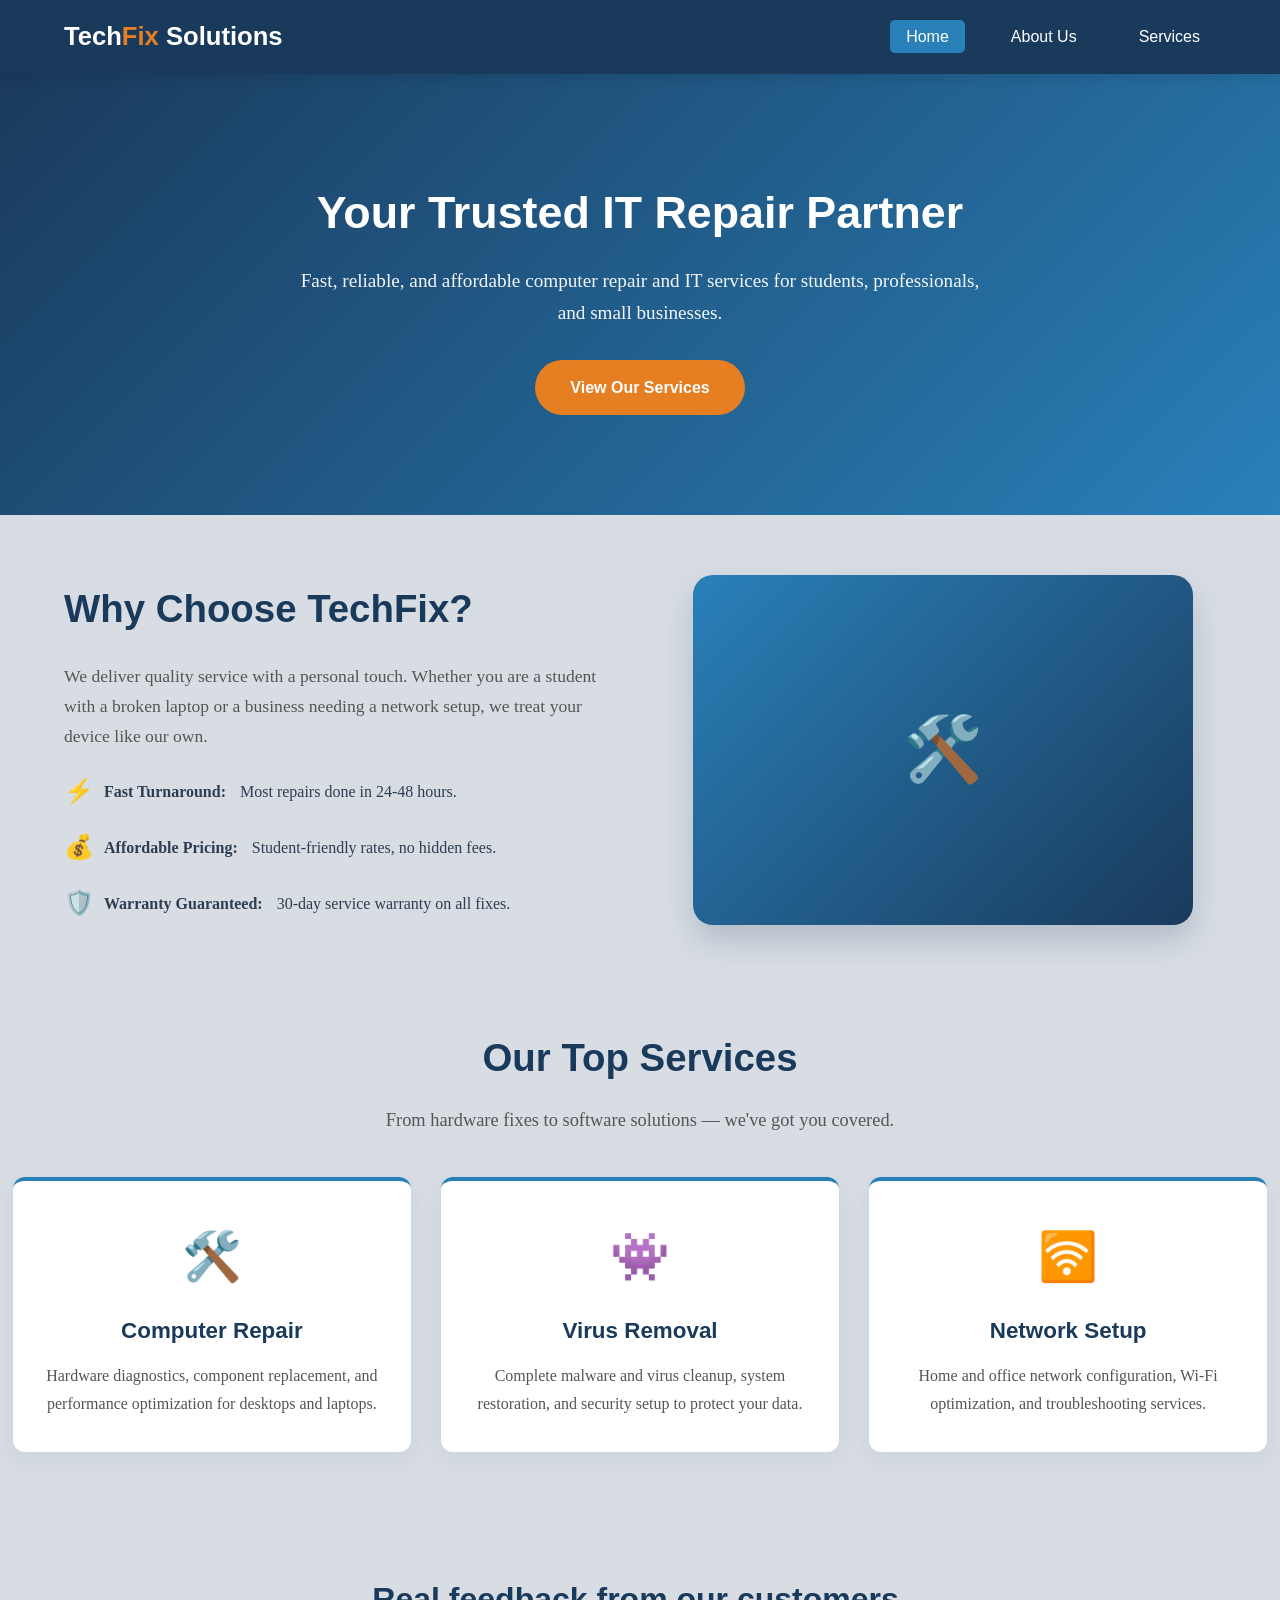
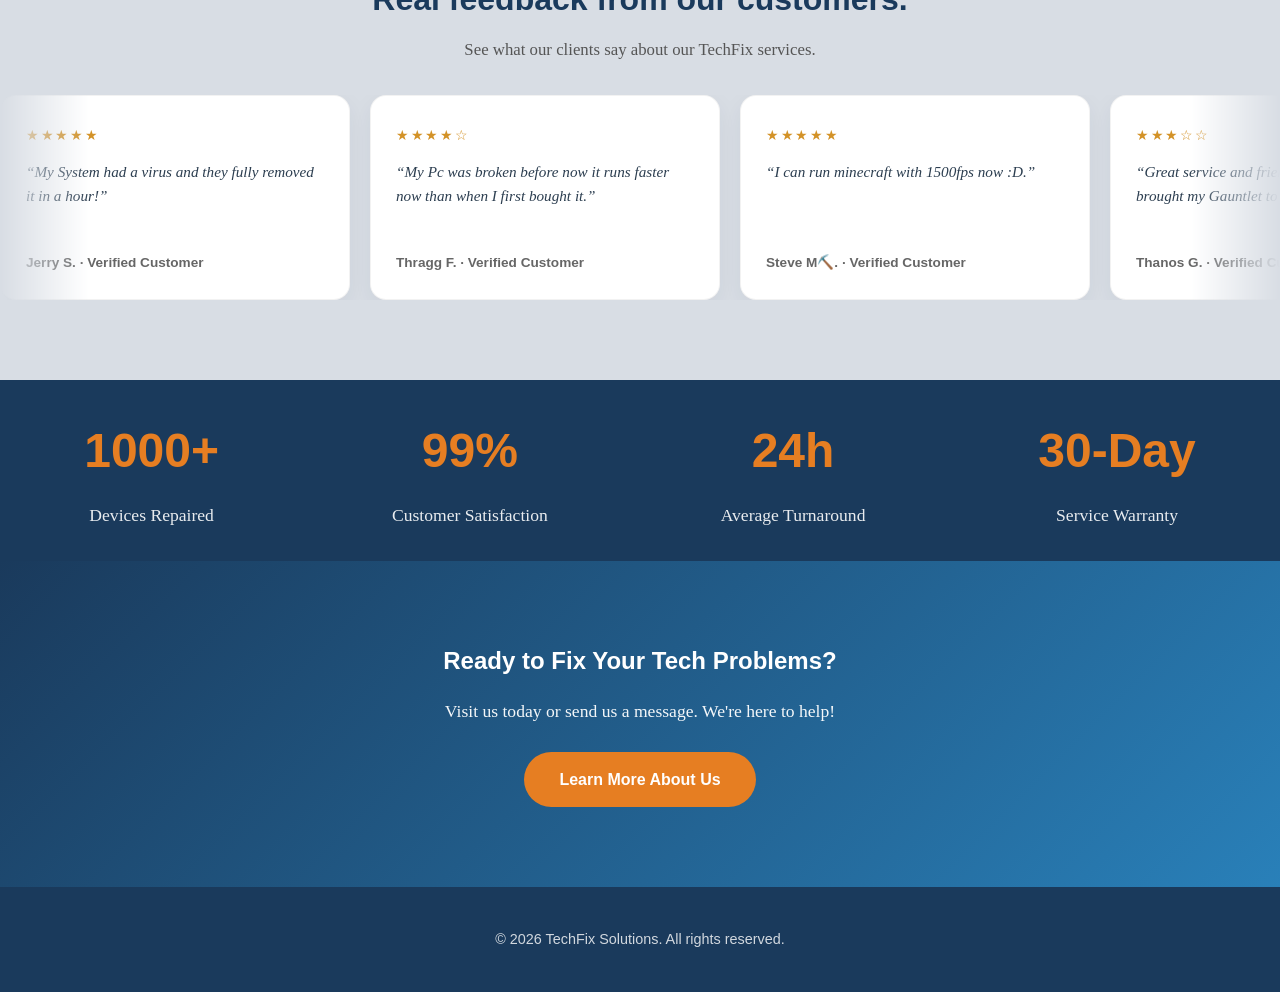
==== commit 7b667076: "Fart3" ====
--- a/index.html
+++ b/index.html
@@ -74,12 +74,12 @@
             <div class="review-track">
                 <div class="review-group">
                     <article class="review-card">
-                        <div><span class="review-stars">★★★★★</span><p class="review-text">“LOL!”</p></div>
+                        <div><span class="review-stars">★★★★★</span><p class="review-text">“My System had a virus and they fully removed it in a hour!”</p></div>
                         <p class="review-by">Jerry S. · Verified Customer</p>
                     </article>
                     <article class="review-card">
                         <div><span class="review-stars">★★★★☆</span><p class="review-text">“My Pc was broken before now it runs faster now than when I first bought it.”</p></div>
-                        <p class="review-by">Thragg F💀. · Verified Customer</p>
+                        <p class="review-by">Thragg F. · Verified Customer</p>
                     </article>
                     <article class="review-card">
                         <div><span class="review-stars">★★★★★</span><p class="review-text">“I can run minecraft with 1500fps now :D.”</p></div>
@@ -87,7 +87,7 @@
                     </article>
                     <article class="review-card">
                         <div><span class="review-stars">★★★☆☆</span><p class="review-text">“Great service and friendly staff. I wish I had brought my Gauntlet to TechFix sooner.”</p></div>
-                        <p class="review-by">Thanos G🍆. · Verified Customer</p>
+                        <p class="review-by">Thanos G. · Verified Customer</p>
                     </article>
                 </div>
                 <div class="review-group" aria-hidden="true">
@@ -100,8 +100,8 @@
                         <p class="review-by">Max Verstappen🏆. · Verified Customer</p>
                     </article>
                     <article class="review-card">
-                        <div><span class="review-stars">★★★★★</span><p class="review-text">“Not all heros Wear Gloves.”</p></div>
-                        <p class="review-by">Yusuf tuz 🥒· Verified Customer</p>
+                        <div><span class="review-stars">★★★★★</span><p class="review-text">“M.”</p></div>
+                        <p class="review-by">Yusuf tuz · Verified Customer</p>
                     </article>
                     <article class="review-card">
                         <div><span class="review-stars">★★★☆☆</span><p class="review-text">“Aries FIX MY PHONE😡😡😭🙏🏻.”</p></div>
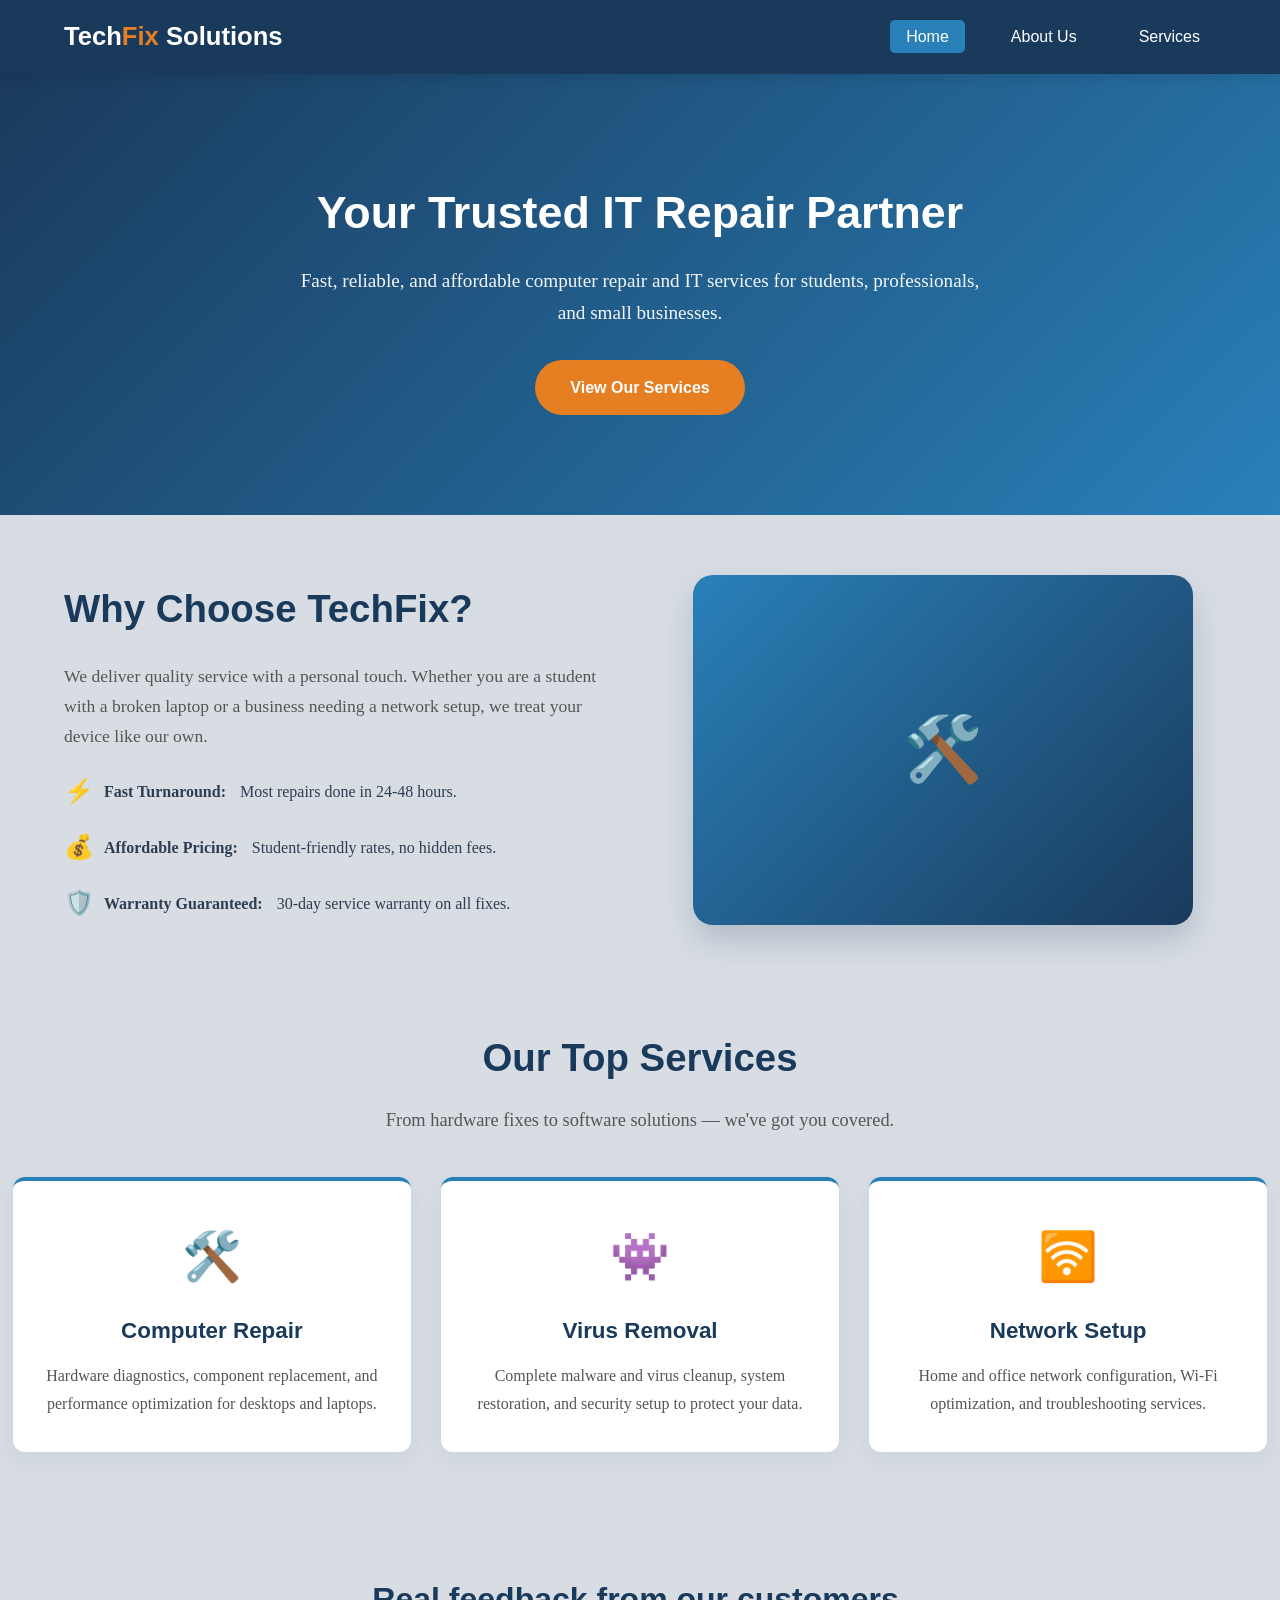
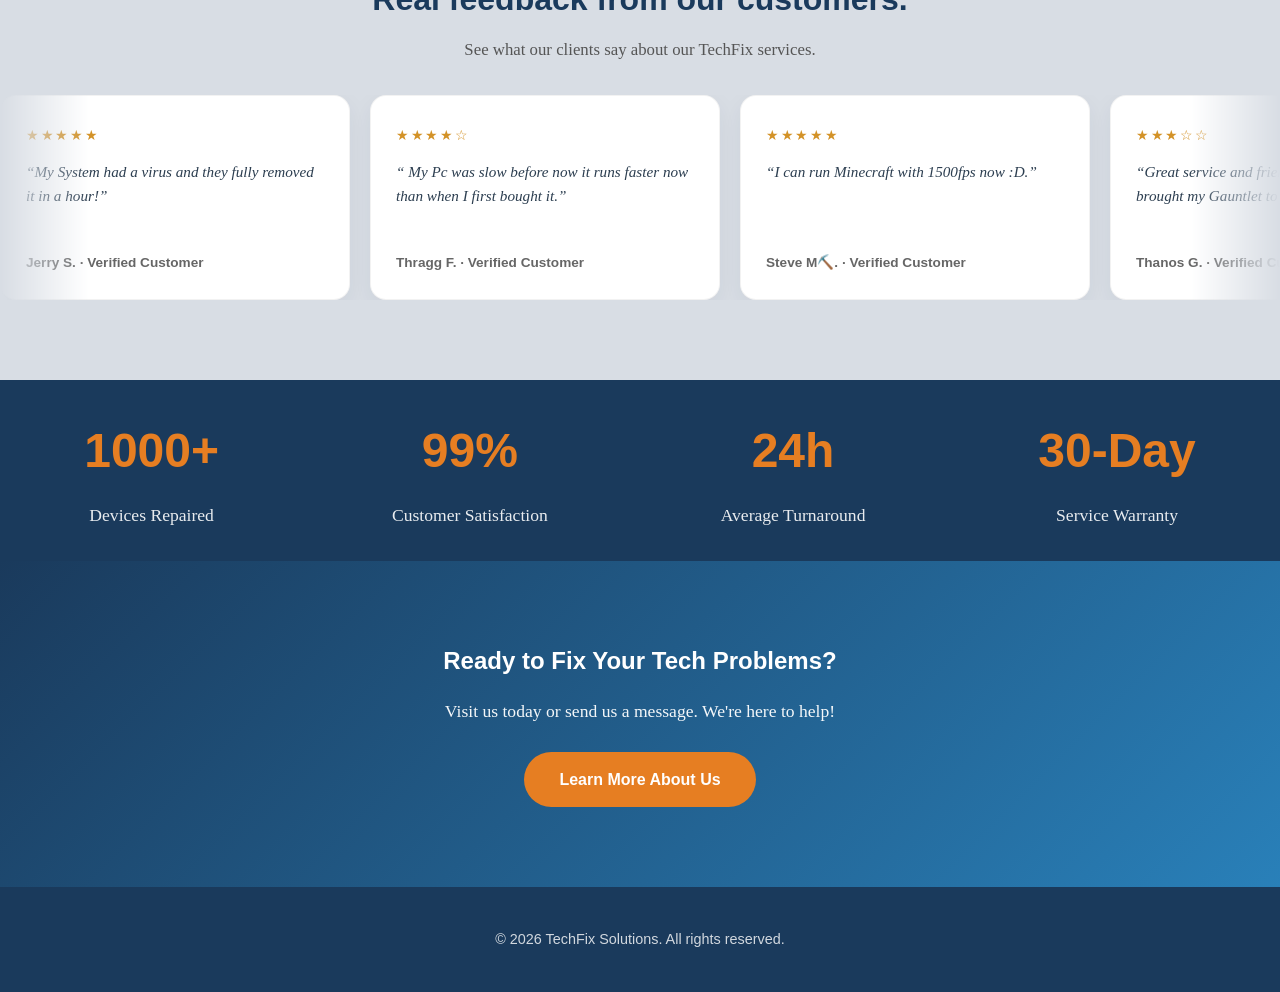
==== commit 5a35cb09: "Fart4" ====
--- a/index.html
+++ b/index.html
@@ -78,11 +78,11 @@
                         <p class="review-by">Jerry S. · Verified Customer</p>
                     </article>
                     <article class="review-card">
-                        <div><span class="review-stars">★★★★☆</span><p class="review-text">“My Pc was broken before now it runs faster now than when I first bought it.”</p></div>
+                        <div><span class="review-stars">★★★★☆</span><p class="review-text">“ My Pc was slow before now it runs faster now than when I first bought it.”</p></div>
                         <p class="review-by">Thragg F. · Verified Customer</p>
                     </article>
                     <article class="review-card">
-                        <div><span class="review-stars">★★★★★</span><p class="review-text">“I can run minecraft with 1500fps now :D.”</p></div>
+                        <div><span class="review-stars">★★★★★</span><p class="review-text">“I can run Minecraft with 1500fps now :D.”</p></div>
                         <p class="review-by">Steve M⛏️. · Verified Customer</p>
                     </article>
                     <article class="review-card">
@@ -92,7 +92,7 @@
                 </div>
                 <div class="review-group" aria-hidden="true">
                     <article class="review-card">
-                        <div><span class="review-stars">★★★★★</span><p class="review-text">“My laptop screen was completely cracked, and they fixed it in just three hours. It looks brand new!”</p></div>
+                        <div><span class="review-stars">★★★★★</span><p class="review-text">“My laptop screen was completely cracked, and they fixed it in just four hours. It looks brand new!”</p></div>
                         <p class="review-by">Nina C. · Verified Customer</p>
                     </article>
                     <article class="review-card">
@@ -100,7 +100,7 @@
                         <p class="review-by">Max Verstappen🏆. · Verified Customer</p>
                     </article>
                     <article class="review-card">
-                        <div><span class="review-stars">★★★★★</span><p class="review-text">“M.”</p></div>
+                        <div><span class="review-stars">★★★★★</span><p class="review-text">“They gave a quick look at my network now it doesn't lag good stuff.”</p></div>
                         <p class="review-by">Yusuf tuz · Verified Customer</p>
                     </article>
                     <article class="review-card">
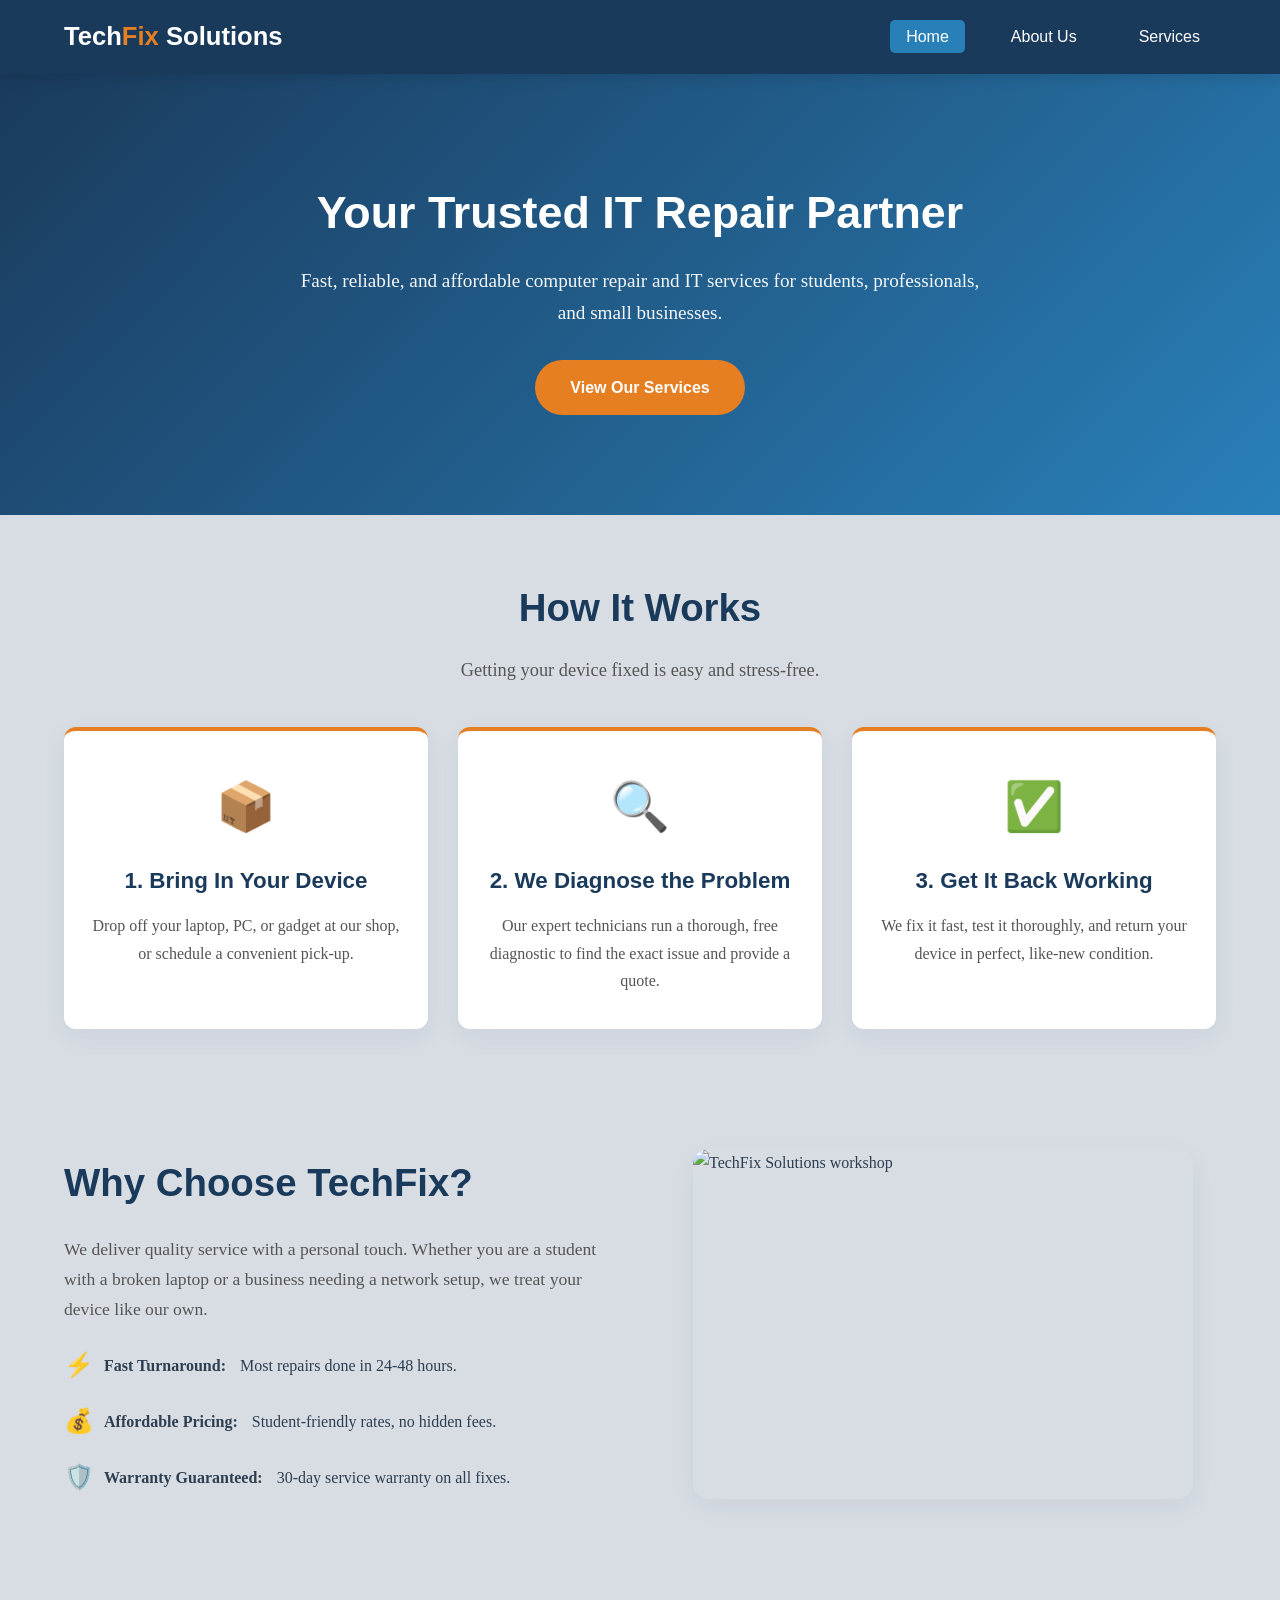
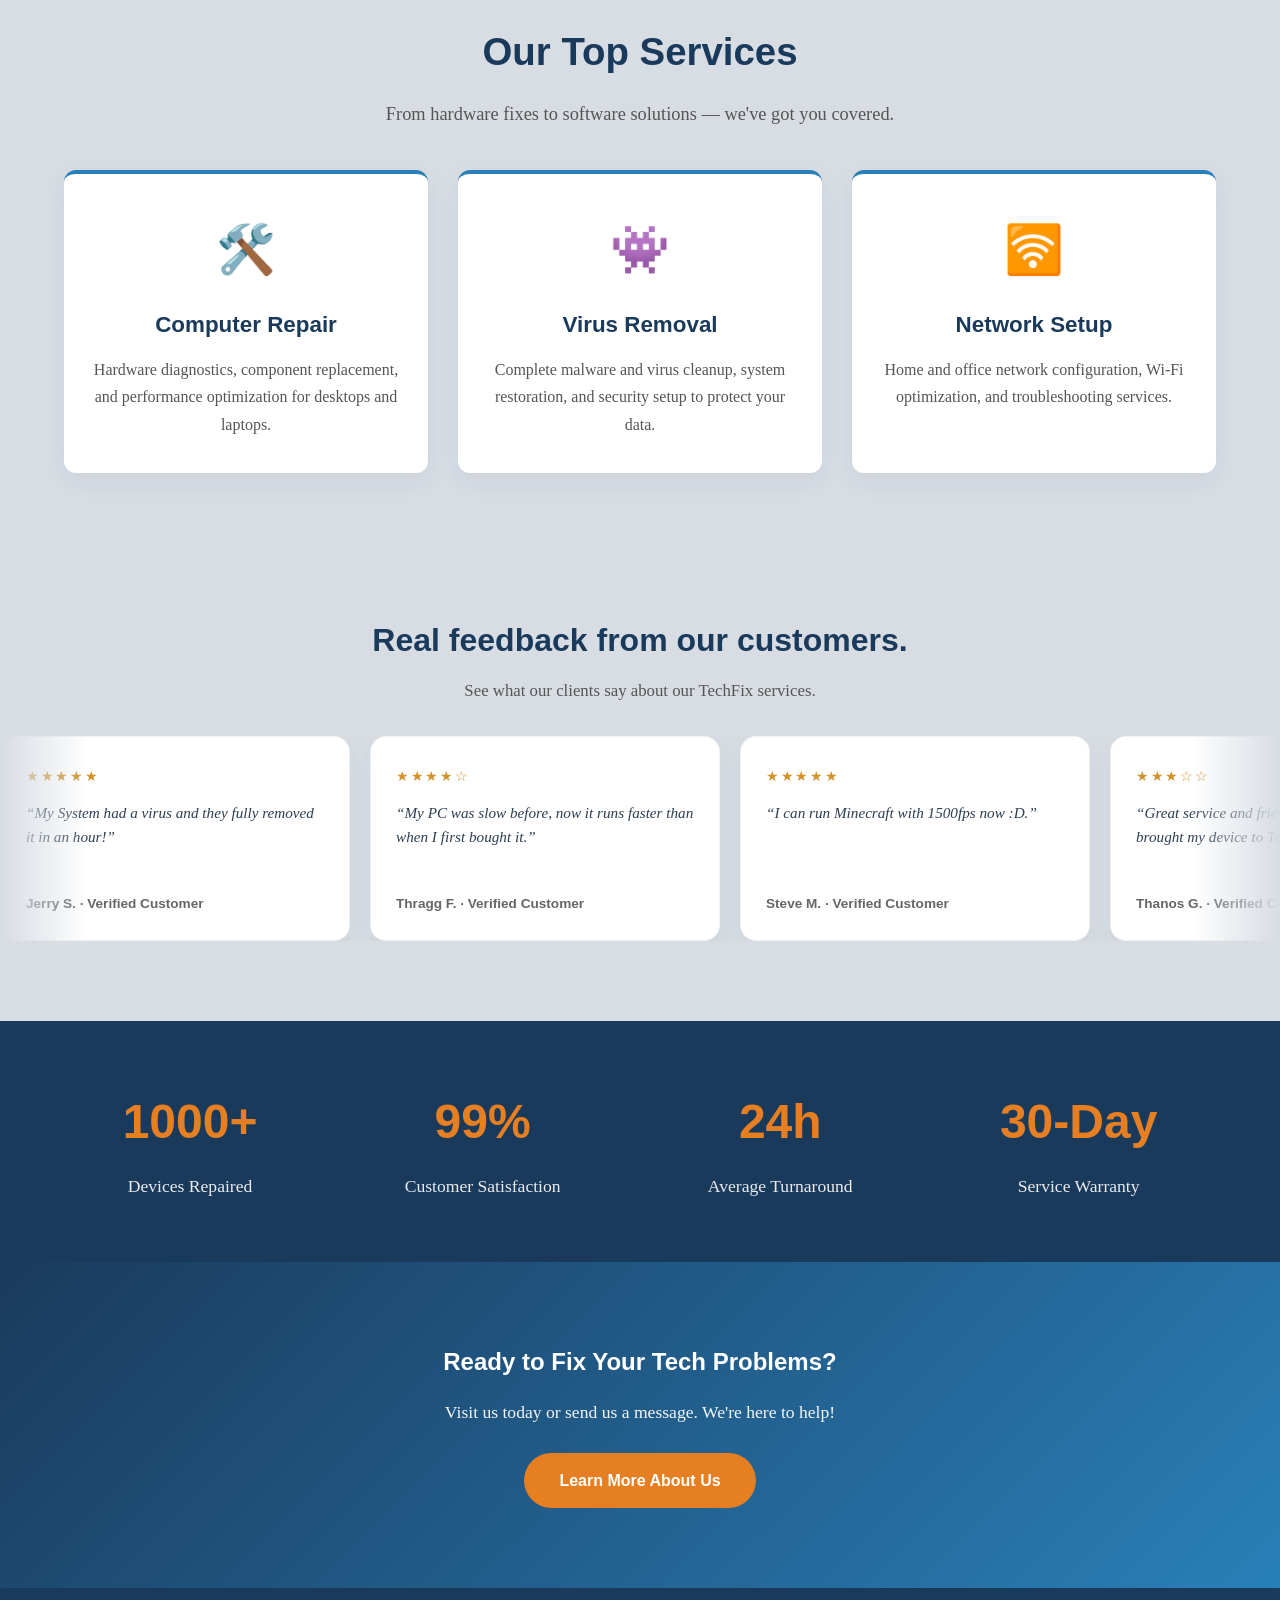
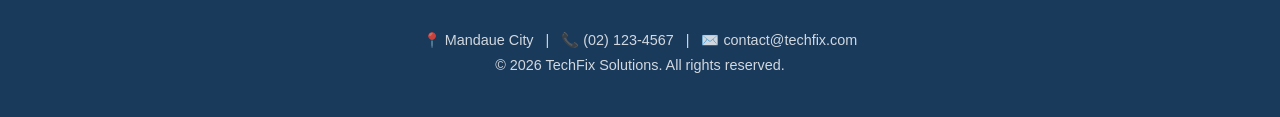
==== commit ca8ce233: "ATTEMEPT 54" ====
--- a/index.html
+++ b/index.html
@@ -4,7 +4,7 @@
     <meta charset="UTF-8">
     <meta name="viewport" content="width=device-width, initial-scale=1.0">
     <title>TechFix Solutions - Home</title>
-    <link rel="stylesheet" href="style.css?v=3">
+    <link rel="stylesheet" href="style.css?v=4">
 </head>
 <body>
     <header>
@@ -25,24 +25,49 @@
     </section>
 
     <section class="section">
-        <div class="split-section">
-            <div class="split-content">
-                <h2>Why Choose TechFix?</h2>
-                <p style="font-size: 1.1rem; color: #555; margin-bottom: 20px;">We deliver quality service with a personal touch. Whether you are a student with a broken laptop or a business needing a network setup, we treat your device like our own.</p>
-                <ul style="list-style: none; padding: 0; display: flex; flex-direction: column; gap: 15px;">
-                    <li style="display: flex; align-items: center; gap: 10px;"><span style="color: var(--accent-color); font-size: 1.5rem;">⚡</span> <strong>Fast Turnaround:</strong>&nbsp;Most repairs done in 24-48 hours.</li>
-                    <li style="display: flex; align-items: center; gap: 10px;"><span style="color: var(--accent-color); font-size: 1.5rem;">💰</span> <strong>Affordable Pricing:</strong>&nbsp;Student-friendly rates, no hidden fees.</li>
-                    <li style="display: flex; align-items: center; gap: 10px;"><span style="color: var(--accent-color); font-size: 1.5rem;">🛡️</span> <strong>Warranty Guaranteed:</strong>&nbsp;30-day service warranty on all fixes.</li>
-                </ul>
+        <h2>How It Works</h2>
+        <p class="section-subtitle">Getting your device fixed is easy and stress-free.</p>
+        <div class="cards-grid" style="grid-template-columns: repeat(auto-fit, minmax(250px, 1fr));">
+            <div class="card" style="border-top: 4px solid var(--accent-color);">
+                <div class="card-icon">📦</div>
+                <h3>1. Bring In Your Device</h3>
+                <p>Drop off your laptop, PC, or gadget at our shop, or schedule a convenient pick-up.</p>
             </div>
-            <div class="split-visual">
-                <div class="split-box">🛠️</div>
+            <div class="card" style="border-top: 4px solid var(--accent-color);">
+                <div class="card-icon">🔍</div>
+                <h3>2. We Diagnose the Problem</h3>
+                <p>Our expert technicians run a thorough, free diagnostic to find the exact issue and provide a quote.</p>
+            </div>
+            <div class="card" style="border-top: 4px solid var(--accent-color);">
+                <div class="card-icon">✅</div>
+                <h3>3. Get It Back Working</h3>
+                <p>We fix it fast, test it thoroughly, and return your device in perfect, like-new condition.</p>
             </div>
         </div>
     </section>
 
-    <section class="section" style="background-color: var(--section-alt-bg); max-width: 100%; padding: 40px 1%;">
-        <div style="max-width: 2000px; margin: 0 auto;">
+    <section class="section" style="background-color: var(--section-alt-bg); max-width: 100%; padding: 60px 5%;">
+        <div style="max-width: 1400px; margin: 0 auto;">
+            <div class="split-section">
+                <div class="split-content">
+                    <h2>Why Choose TechFix?</h2>
+                    <p style="font-size: 1.1rem; color: #555; margin-bottom: 20px;">We deliver quality service with a personal touch. Whether you are a student with a broken laptop or a business needing a network setup, we treat your device like our own.</p>
+                    <ul style="list-style: none; padding: 0; display: flex; flex-direction: column; gap: 15px;">
+                        <li style="display: flex; align-items: center; gap: 10px;"><span style="color: var(--accent-color); font-size: 1.5rem;">⚡</span> <strong>Fast Turnaround:</strong>&nbsp;Most repairs done in 24-48 hours.</li>
+                        <li style="display: flex; align-items: center; gap: 10px;"><span style="color: var(--accent-color); font-size: 1.5rem;">💰</span> <strong>Affordable Pricing:</strong>&nbsp;Student-friendly rates, no hidden fees.</li>
+                        <li style="display: flex; align-items: center; gap: 10px;"><span style="color: var(--accent-color); font-size: 1.5rem;">🛡️</span> <strong>Warranty Guaranteed:</strong>&nbsp;30-day service warranty on all fixes.</li>
+                    </ul>
+                </div>
+
+                <div class="split-visual">
+                    <img src="repair.jpg" alt="TechFix Solutions workshop" class="about-img" style="max-width: 500px; height: 350px; object-fit: cover;">
+                </div>
+            </div>
+        </div>
+    </section>
+
+    <section class="section" style="background-color: var(--light-bg); max-width: 100%; padding: 60px 5%;">
+        <div style="max-width: 1400px; margin: 0 auto;">
             <h2>Our Top Services</h2>
             <p class="section-subtitle">From hardware fixes to software solutions — we've got you covered.</p>
             <div class="cards-grid">
@@ -65,53 +90,54 @@
         </div>
     </section>
 
-    <section class="reviews" id="reviews" aria-labelledby="reviews-title">
+    <section class="reviews" id="reviews">
         <div class="reviews-heading">
-            <h2 id="reviews-title">Real feedback from our customers.</h2>
+            <h2>Real feedback from our customers.</h2>
             <p>See what our clients say about our TechFix services.</p>
         </div>
         <div class="review-window">
             <div class="review-track">
                 <div class="review-group">
                     <article class="review-card">
-                        <div><span class="review-stars">★★★★★</span><p class="review-text">“My System had a virus and they fully removed it in a hour!”</p></div>
+                        <div><span class="review-stars">★★★★★</span><p class="review-text">“My System had a virus and they fully removed it in an hour!”</p></div>
                         <p class="review-by">Jerry S. · Verified Customer</p>
                     </article>
                     <article class="review-card">
-                        <div><span class="review-stars">★★★★☆</span><p class="review-text">“ My Pc was slow before now it runs faster now than when I first bought it.”</p></div>
+                        <div><span class="review-stars">★★★★☆</span><p class="review-text">“My PC was slow before, now it runs faster than when I first bought it.”</p></div>
                         <p class="review-by">Thragg F. · Verified Customer</p>
                     </article>
                     <article class="review-card">
                         <div><span class="review-stars">★★★★★</span><p class="review-text">“I can run Minecraft with 1500fps now :D.”</p></div>
-                        <p class="review-by">Steve M⛏️. · Verified Customer</p>
+                        <p class="review-by">Steve M. · Verified Customer</p>
                     </article>
                     <article class="review-card">
-                        <div><span class="review-stars">★★★☆☆</span><p class="review-text">“Great service and friendly staff. I wish I had brought my Gauntlet to TechFix sooner.”</p></div>
+                        <div><span class="review-stars">★★★☆☆</span><p class="review-text">“Great service and friendly staff. I wish I had brought my device to TechFix sooner.”</p></div>
                         <p class="review-by">Thanos G. · Verified Customer</p>
                     </article>
                 </div>
-                <div class="review-group" aria-hidden="true">
+                <div class="review-group">
                     <article class="review-card">
                         <div><span class="review-stars">★★★★★</span><p class="review-text">“My laptop screen was completely cracked, and they fixed it in just four hours. It looks brand new!”</p></div>
                         <p class="review-by">Nina C. · Verified Customer</p>
                     </article>
                     <article class="review-card">
                         <div><span class="review-stars">★★★★☆</span><p class="review-text">“Simply Lovely.”</p></div>
-                        <p class="review-by">Max Verstappen🏆. · Verified Customer</p>
+                        <p class="review-by">Max V. · Verified Customer</p>
                     </article>
                     <article class="review-card">
-                        <div><span class="review-stars">★★★★★</span><p class="review-text">“They gave a quick look at my network now it doesn't lag good stuff.”</p></div>
-                        <p class="review-by">Yusuf tuz · Verified Customer</p>
+                        <div><span class="review-stars">★★★★★</span><p class="review-text">“They gave a quick look at my network, now it doesn't lag. Good stuff.”</p></div>
+                        <p class="review-by">Yusuf T. · Verified Customer</p>
                     </article>
                     <article class="review-card">
-                        <div><span class="review-stars">★★★☆☆</span><p class="review-text">“Aries FIX MY PHONE😡😡😭🙏🏻.”</p></div>
-                        <p class="review-by">Kratos . · Verified Customer</p>
+                        <div><span class="review-stars">★★★☆☆</span><p class="review-text">“Fast and reliable. My phone works perfectly again.”</p></div>
+                        <p class="review-by">Kratos · Verified Customer</p>
                     </article>
                 </div>
             </div>
         </div>
     </section>
- <section class="section" style="background-color: var(--primary-color); color: white; max-width: 100%; padding: 30px 1%;">
+
+    <section class="section" style="background-color: var(--primary-color); color: white; max-width: 100%; padding: 60px 5%;">
         <div style="max-width: 1400px; margin: 0 auto; display: flex; justify-content: space-around; flex-wrap: wrap; gap: 30px; text-align: center;">
             <div>
                 <h3 style="font-size: 3rem; color: var(--accent-color); margin-bottom: 10px; font-weight: 800;">1000+</h3>
@@ -131,6 +157,7 @@
             </div>
         </div>
     </section> 
+
     <section class="cta-section">
         <h2>Ready to Fix Your Tech Problems?</h2>
         <p>Visit us today or send us a message. We're here to help!</p>
@@ -138,6 +165,7 @@
     </section>
 
     <footer>
+        <p>📍 Mandaue City &nbsp; | &nbsp; 📞 (02) 123-4567 &nbsp; | &nbsp; ✉️ contact@techfix.com</p>
         <p>&copy; 2026 TechFix Solutions. All rights reserved.</p>
     </footer>
 
--- a/style.css
+++ b/style.css
@@ -40,12 +40,9 @@
 .hero h1 { font-size: 2.8rem; color: var(--text-light); margin-bottom: 15px; }
 .hero p { font-size: 1.2rem; max-width: 700px; margin: 0 auto 30px; opacity: 0.95; }
 .btn { display: inline-block; background-color: var(--accent-color); color: var(--text-light); padding: 14px 35px; border-radius: 30px; font-family: var(--font-heading); font-size: 1rem; font-weight: bold; transition: var(--transition); border: none; cursor: pointer; }
-
-.section {
-    max-width: 1400px;
-    margin: 0 auto;
-    padding: 60px 5%;
-}
+.btn:hover { background-color: #d35400; transform: translateY(-2px); box-shadow: 0 6px 12px rgba(0, 0, 0, 0.2); }
+
+.section { max-width: 1400px; margin: 0 auto; padding: 60px 5%; }
 .section h2 { text-align: center; font-size: 2.4rem; margin-bottom: 15px; font-weight: 700; }
 .section-subtitle { text-align: center; color: #555; margin-bottom: 40px; font-size: 1.15rem; }
 
@@ -63,6 +60,7 @@
 .card-icon { font-size: 3rem; margin-bottom: 15px; }
 .card h3 { margin-bottom: 12px; font-size: 1.4rem; font-weight: 700; }
 .card p { color: #555; font-size: 1rem; }
+
 
 .split-section { display: flex; align-items: center; gap: 60px; flex-wrap: wrap; }
 .split-content { flex: 1; min-width: 300px; }
@@ -87,13 +85,58 @@
     color: white; font-size: 1.2rem; font-family: var(--font-heading); box-shadow: var(--shadow);
 }
 
-.service-list { display: flex; flex-direction: column; gap: 25px; }
-.service-item { display: flex; gap: 25px; padding: 30px; align-items: flex-start; border-left: 4px solid var(--secondary-color); }
-.service-item:hover { box-shadow: var(--shadow-hover); transform: translateX(5px); }
-.service-number { background: var(--accent-color); color: white; width: 50px; height: 50px; border-radius: 50%; display: flex; align-items: center; justify-content: center; font-family: var(--font-heading); font-size: 1.3rem; font-weight: bold; flex-shrink: 0; }
-.service-details h3 { margin-bottom: 8px; font-size: 1.2rem; }
-.service-details p { color: #555; font-size: 0.95rem; margin-bottom: 8px; }
-.service-price { color: var(--accent-color); font-weight: bold; font-family: var(--font-heading); font-size: 1.1rem; }
+.service-list { 
+    display: grid; 
+    grid-template-columns: repeat(auto-fit, minmax(320px, 1fr)); 
+    gap: 30px; 
+}
+
+.service-item { 
+    display: flex; 
+    flex-direction: column; 
+    gap: 15px;
+    padding: 30px; 
+    align-items: flex-start; 
+    border-left: 4px solid var(--secondary-color); 
+    height: 100%; 
+}
+
+.service-item:hover { 
+    box-shadow: var(--shadow-hover); 
+    transform: translateY(-5px); 
+}
+
+.service-number { 
+    background: var(--accent-color); 
+    color: white; 
+    width: 50px; 
+    height: 50px; 
+    border-radius: 50%; 
+    display: flex; 
+    align-items: center; 
+    justify-content: center; 
+    font-family: var(--font-heading); 
+    font-size: 1.3rem; 
+    font-weight: bold; 
+    flex-shrink: 0; 
+}
+
+.service-details {
+    display: flex;
+    flex-direction: column;
+    gap: 10px;
+}
+
+.service-details h3 { margin-bottom: 0; font-size: 1.3rem; }
+.service-details p { color: #555; font-size: 0.95rem; margin-bottom: 0; line-height: 1.6; }
+.service-price { 
+    color: var(--accent-color); 
+    font-weight: bold; 
+    font-family: var(--font-heading); 
+    font-size: 1.1rem; 
+    margin-top: auto; 
+    padding-top: 10px;
+}
 
 details { padding: 20px 25px; cursor: pointer; border-left: 4px solid var(--accent-color); margin-bottom: 15px; }
 details[open] { box-shadow: var(--shadow-hover); }
@@ -102,6 +145,7 @@
 details summary::before { content: '+'; font-size: 1.5rem; color: var(--accent-color); font-weight: bold; }
 details[open] summary::before { content: '-'; }
 details p { margin-top: 15px; color: #555; line-height: 1.6; }
+
 .cta-section { background: linear-gradient(135deg, var(--primary-color), var(--secondary-color)); color: var(--text-light); text-align: center; padding: 80px 30px; }
 .cta-section h2 { color: var(--text-light); margin-bottom: 15px; }
 .cta-section p { margin-bottom: 25px; opacity: 0.95; font-size: 1.1rem; }
@@ -131,12 +175,157 @@
 .review-by { margin: 18px 0 0; color: #666; font-size: 0.85rem; font-family: var(--font-heading); font-weight: 600; }
 
 @keyframes review-loop { from { transform: translateX(-50%); } to { transform: translateX(0); } }
-@media (prefers-reduced-motion: reduce) { .review-track { animation: none; } }
-
+@media (prefers-reduced-motion: reduce) { .review-track { animation: none; } } 
+.help-section {
+    background: linear-gradient(135deg, #1a3a5c, #2980b9);
+    color: var(--text-light);
+    padding: 70px 30px 40px;
+    text-align: center;
+    border-radius: 20px;
+    margin: 0 5% 60px;
+    max-width: 1400px;
+    margin-left: auto;
+    margin-right: auto;
+}
+
+.help-container {
+    max-width: 900px;
+    margin: 0 auto;
+}
+
+.help-badge {
+    display: inline-block;
+    background: rgba(255, 255, 255, 0.15);
+    color: var(--text-light);
+    padding: 6px 18px;
+    border-radius: 20px;
+    font-size: 0.75rem;
+    font-family: var(--font-heading);
+    font-weight: 700;
+    letter-spacing: 1.5px;
+    margin-bottom: 20px;
+    border: 1px solid rgba(255, 255, 255, 0.3);
+}
+
+.help-section h2 {
+    color: var(--text-light);
+    font-size: 2.2rem;
+    margin-bottom: 15px;
+    text-align: center;
+}
+
+.help-section > .help-container > p {
+    font-size: 1.05rem;
+    opacity: 0.9;
+    max-width: 700px;
+    margin: 0 auto 30px;
+    line-height: 1.6;
+}
+
+.help-buttons {
+    display: flex;
+    gap: 15px;
+    justify-content: center;
+    flex-wrap: wrap;
+    margin-bottom: 40px;
+}
+
+.btn-help-primary {
+    display: inline-block;
+    background-color: var(--accent-color);
+    color: var(--text-light);
+    padding: 14px 30px;
+    border-radius: 30px;
+    font-family: var(--font-heading);
+    font-size: 1rem;
+    font-weight: bold;
+    transition: var(--transition);
+    text-decoration: none;
+}
+
+.btn-help-primary:hover {
+    background-color: #d35400;
+    transform: translateY(-2px);
+    box-shadow: 0 6px 12px rgba(0, 0, 0, 0.2);
+}
+
+.btn-help-outline {
+    display: inline-block;
+    background-color: transparent;
+    color: var(--text-light);
+    padding: 14px 30px;
+    border-radius: 30px;
+    font-family: var(--font-heading);
+    font-size: 1rem;
+    font-weight: bold;
+    transition: var(--transition);
+    text-decoration: none;
+    border: 2px solid rgba(255, 255, 255, 0.6);
+}
+
+.btn-help-outline:hover {
+    background-color: rgba(255, 255, 255, 0.1);
+    border-color: var(--text-light);
+    transform: translateY(-2px);
+}
+
+.help-divider {
+    height: 1px;
+    background: rgba(255, 255, 255, 0.2);
+    margin: 0 auto 35px;
+    max-width: 100%;
+}
+
+.help-features {
+    display: flex;
+    justify-content: center;
+    gap: 50px;
+    flex-wrap: wrap;
+    margin-bottom: 25px;
+}
+
+.help-feature {
+    display: flex;
+    flex-direction: column;
+    align-items: center;
+    gap: 10px;
+}
+
+.help-icon {
+    font-size: 1.8rem;
+}
+
+.help-feature p {
+    font-family: var(--font-heading);
+    font-size: 0.95rem;
+    font-weight: 600;
+    margin: 0;
+}
+
+.help-tagline {
+    font-size: 0.9rem;
+    opacity: 0.7;
+    margin: 0;
+    font-style: italic;
+}
+
+@media (max-width: 768px) {
+    .help-section {
+        margin: 0 5% 40px;
+        padding: 50px 20px 30px;
+    }
+    .help-section h2 {
+        font-size: 1.7rem;
+    }
+    .help-features {
+        gap: 25px;
+    }
+}
 @media (max-width: 992px) { 
     .hero h1 { font-size: 2.4rem; } 
     .section { padding: 50px 5%; } 
 }
+
 @media (max-width: 768px) {
     nav { flex-direction: column; gap: 15px; padding: 15px 5%; }
     nav ul { gap: 10px; flex-wrap: wrap; justify-content: center; }
@@ -148,14 +337,19 @@
     .section { padding: 40px 5%; }
     .about-content { flex-direction: column; text-align: center; }
     .about-text h2 { text-align: center; }
-    .service-item { flex-direction: column; align-items: center; text-align: center; border-left: none; border-top: 4px solid var(--secondary-color); }
-    .service-number { margin-bottom: 15px; }
+
+    .service-list { grid-template-columns: 1fr; }
+    .service-item { align-items: center; text-align: center; border-left: none; border-top: 4px solid var(--secondary-color); }
+    .service-number { margin-bottom: 0; }
+    
     .review-card { width: 280px; }
 }
+
 @media (max-width: 480px) {
     .hero h1 { font-size: 1.6rem; }
     .cards-grid { grid-template-columns: 1fr; }
 }
+
 #backToTop {
     position: fixed; bottom: 30px; right: 30px;
     background-color: var(--accent-color); color: white; border: none;
@@ -163,4 +357,19 @@
     cursor: pointer; box-shadow: 0 4px 10px rgba(0,0,0,0.2);
     display: none; z-index: 1000; transition: var(--transition);
 }
-#backToTop:hover { background-color: #d35400; transform: translateY(-5px); }+#backToTop:hover { background-color: #d35400; transform: translateY(-5px); }
+
+.about-img {
+    width: 100%;
+    max-width: 500px;
+    aspect-ratio: 4 / 3; 
+    object-fit: cover; 
+    border-radius: 16px;
+    box-shadow: var(--shadow);
+    transition: var(--transition);
+}
+
+.about-img:hover {
+    transform: scale(1.02);
+    box-shadow: var(--shadow-hover);
+}
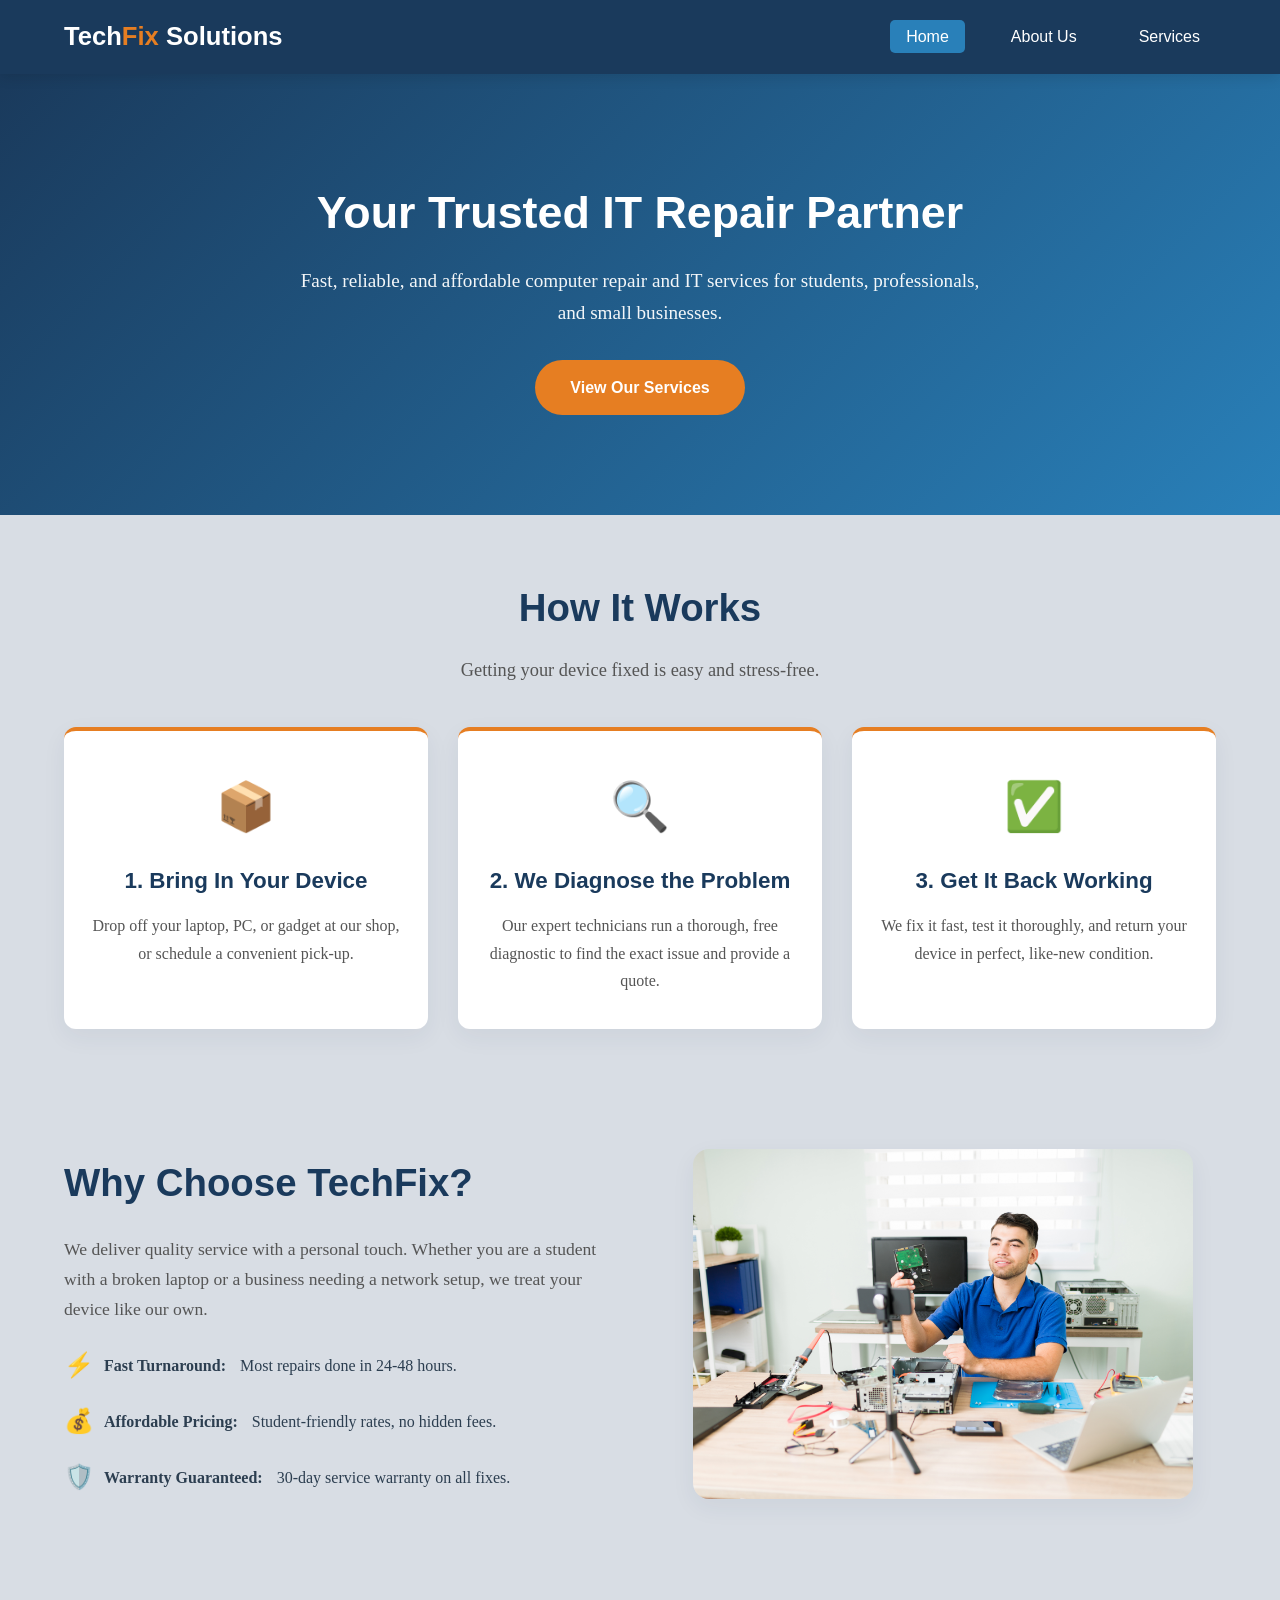
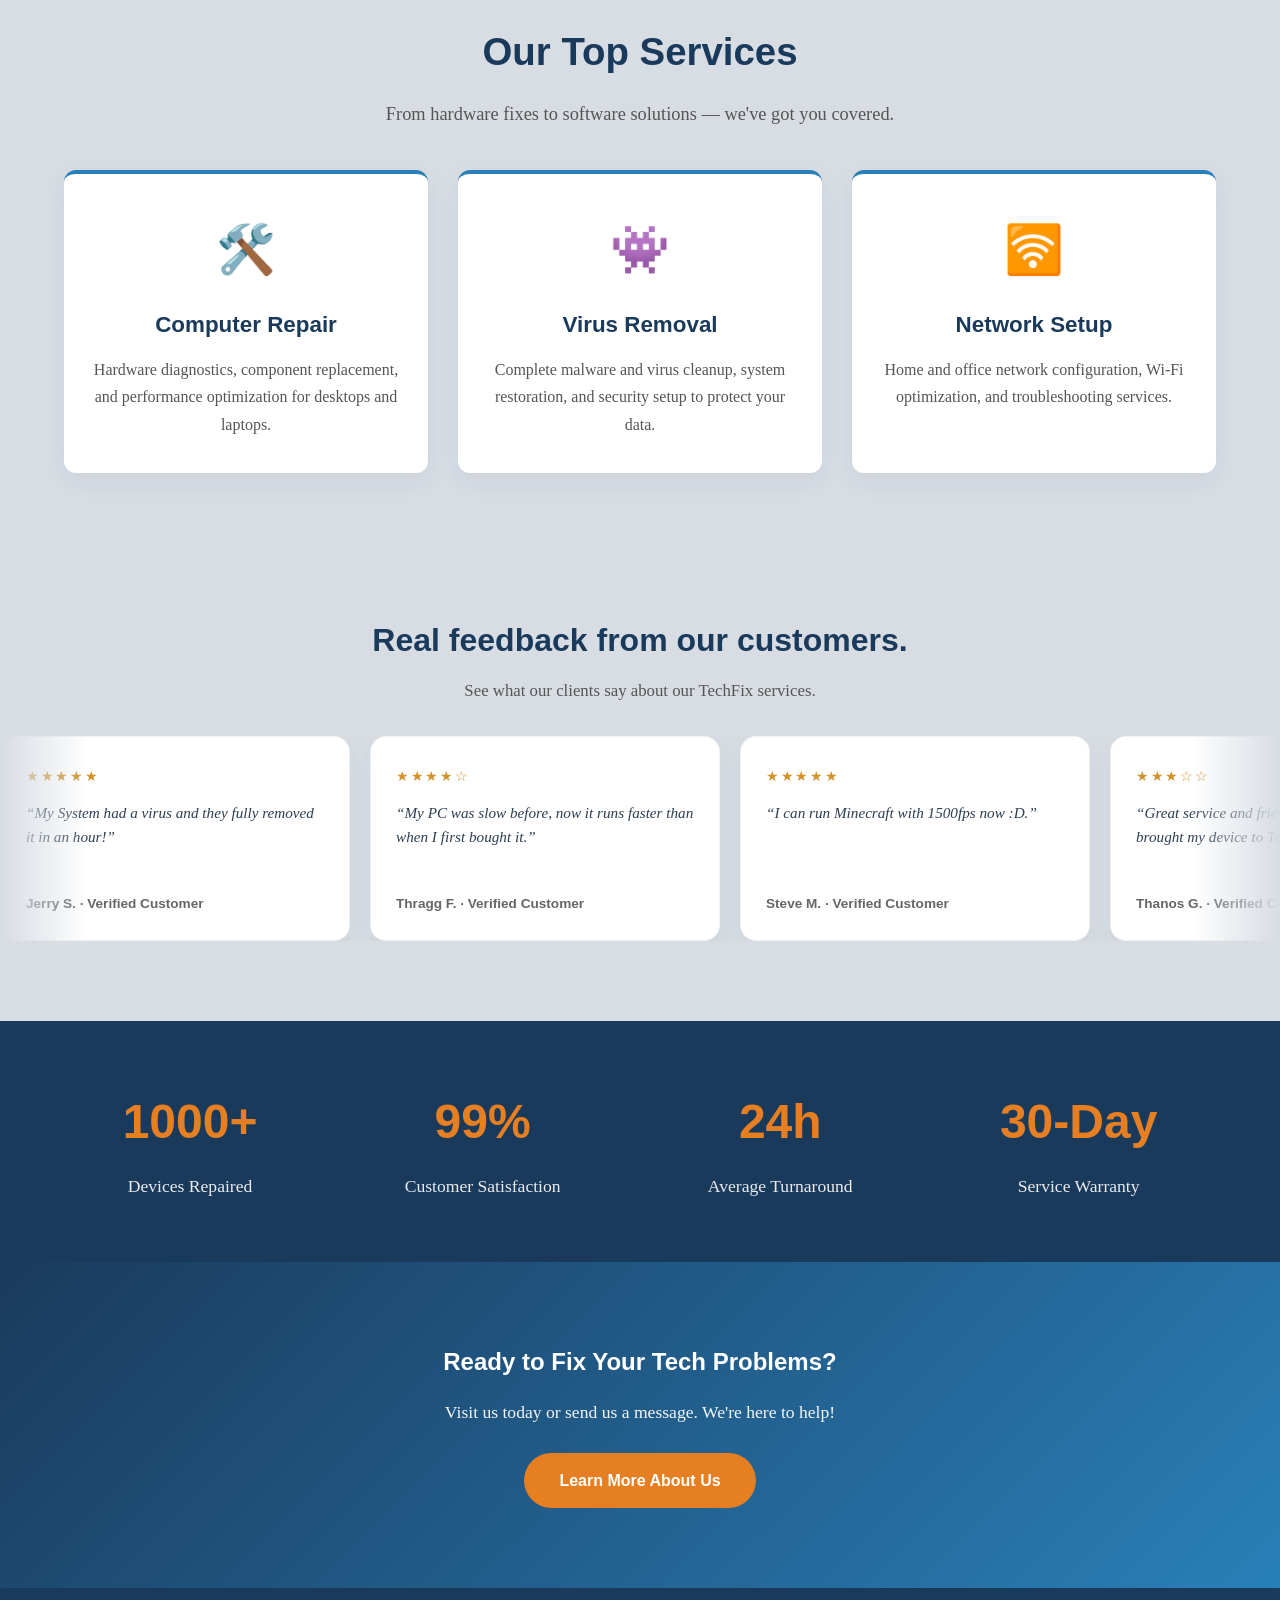
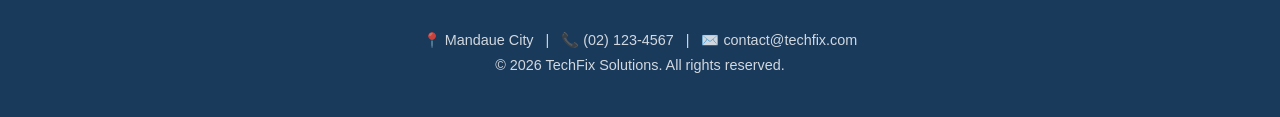
==== commit b9f3d162: "again final 58" ====
--- a/index.html
+++ b/index.html
@@ -60,7 +60,7 @@
                 </div>
 
                 <div class="split-visual">
-                    <img src="repair.jpg" alt="TechFix Solutions workshop" class="about-img" style="max-width: 500px; height: 350px; object-fit: cover;">
+                    <img src="Repair.jpg" alt="TechFix Solutions workshop" class="about-img" style="max-width: 500px; height: 350px; object-fit: cover;">
                 </div>
             </div>
         </div>
